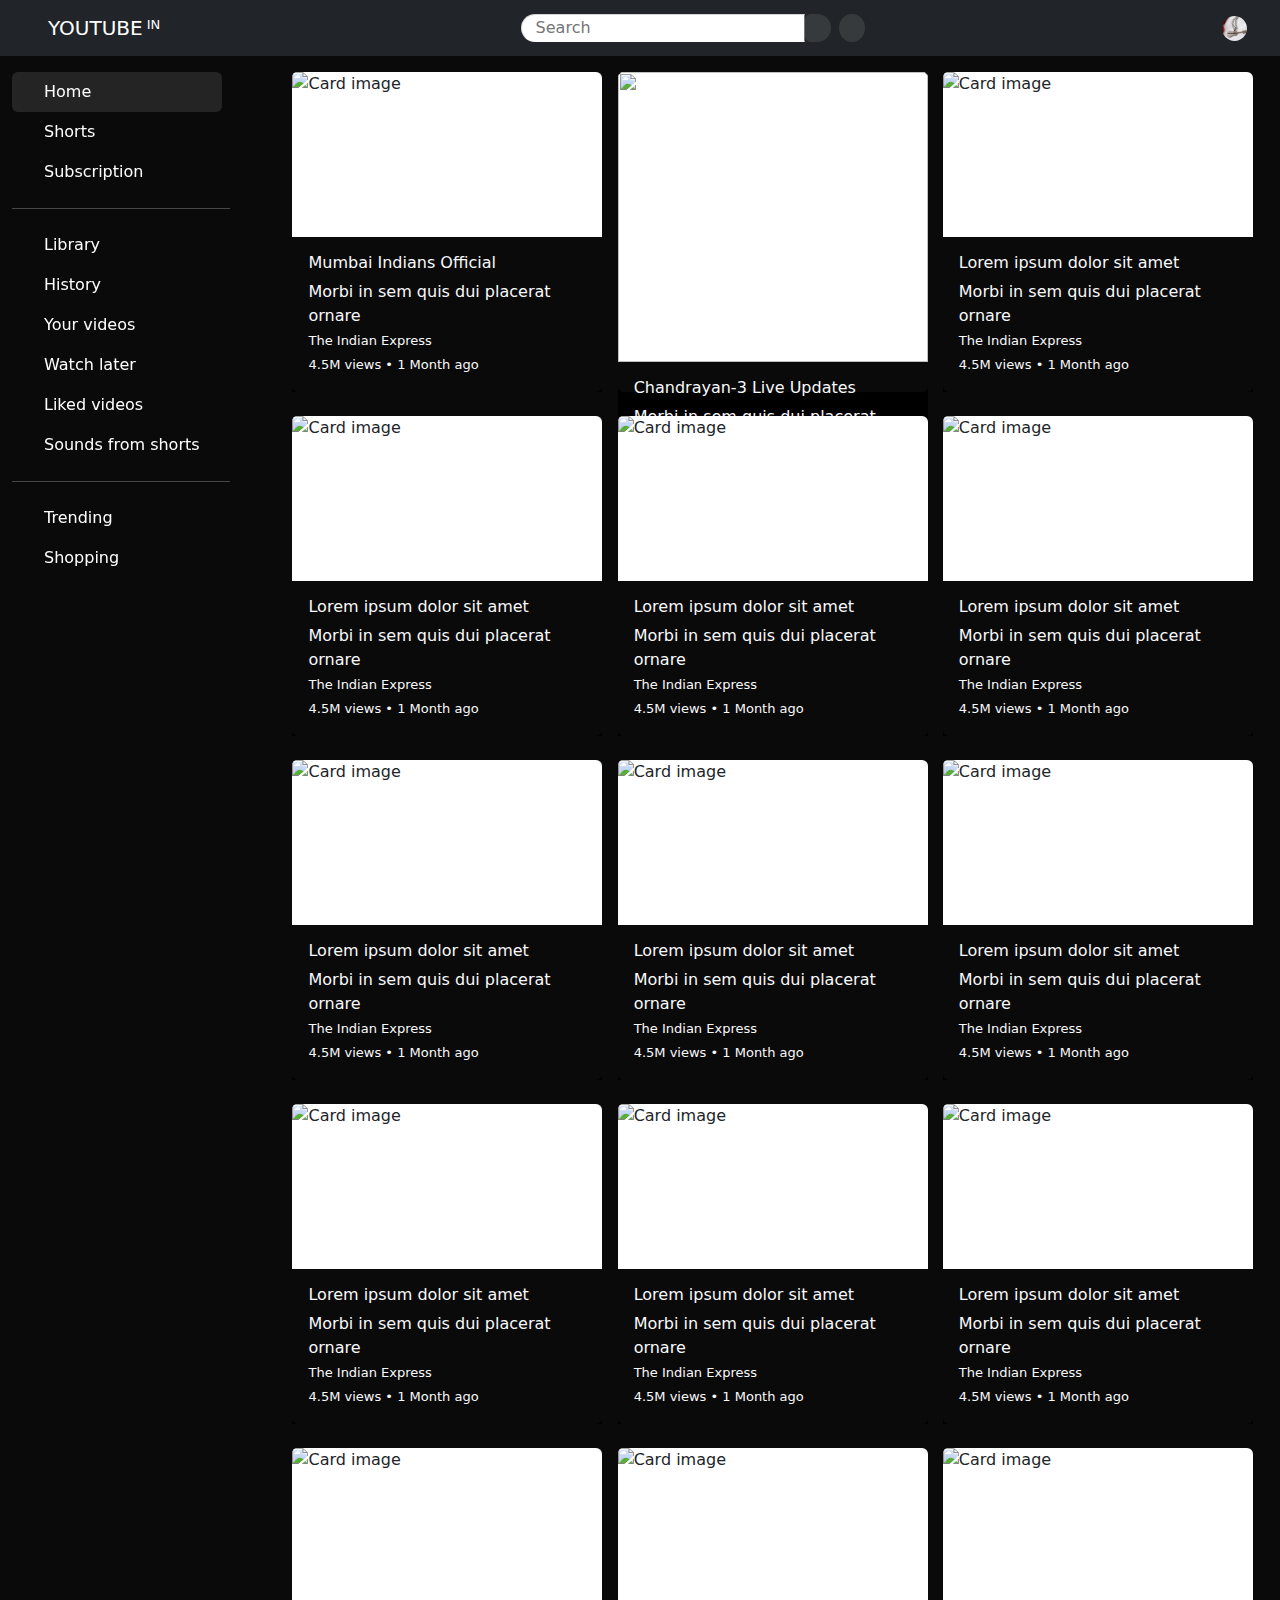
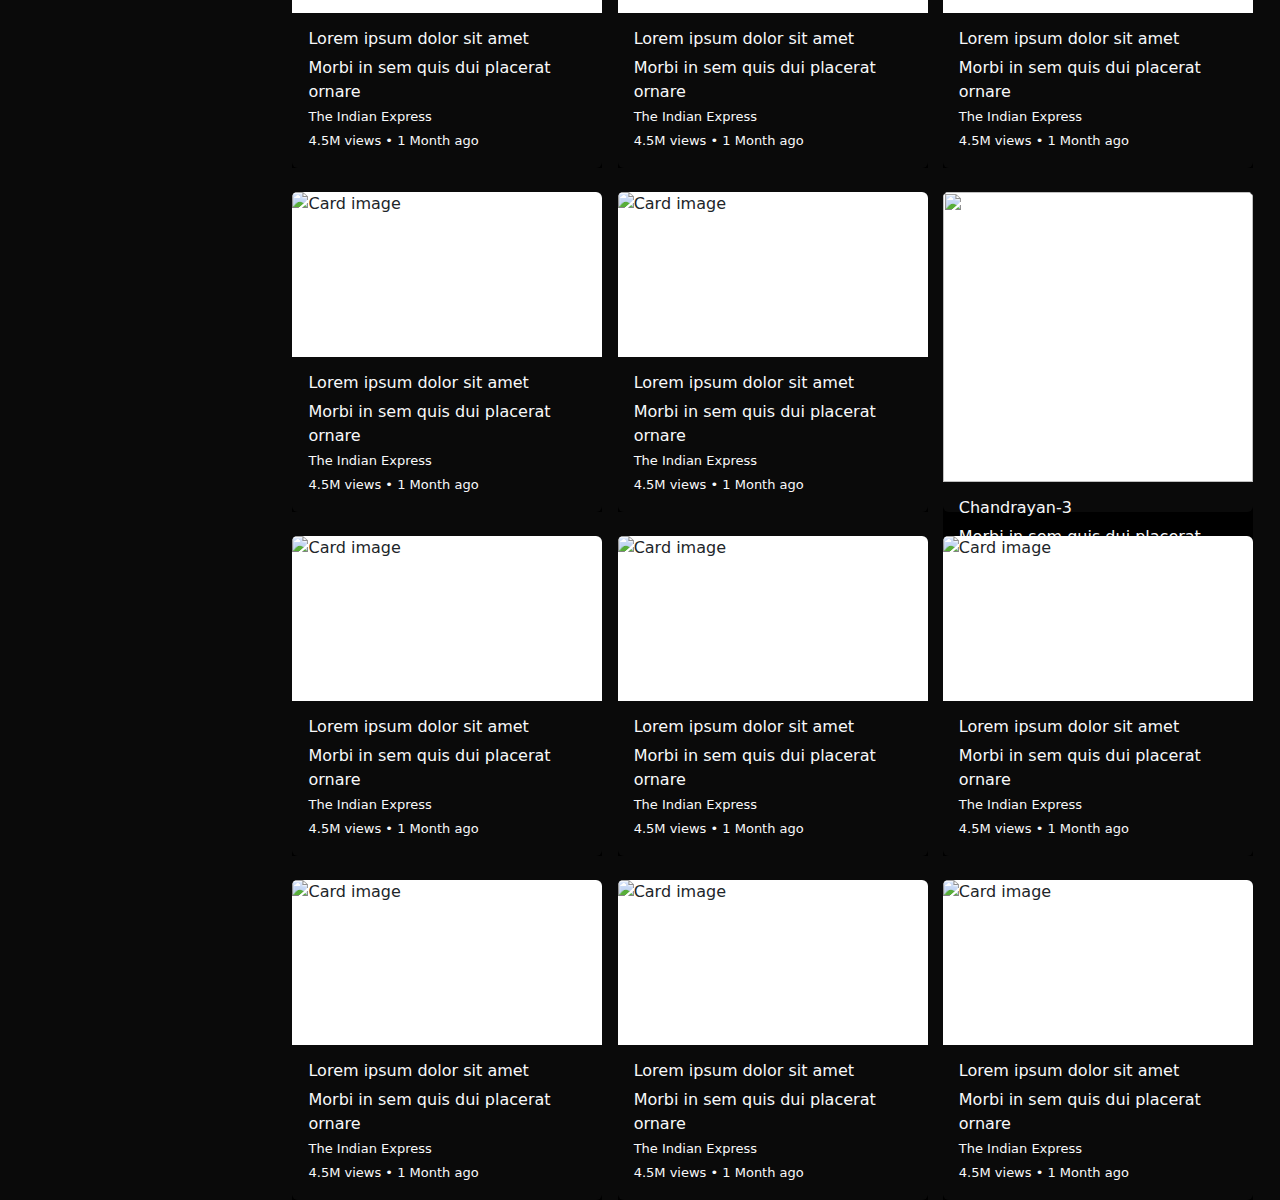
==== index.html @ ac45d62b "Add files via upload" ====
<!DOCTYPE html>
<html>
    <head>
        <title></title>
        <meta name="author" content="Laxmana Rao">
        <meta name="description" content="">
        <meta name="keywords" content="">
        <meta name="viewport" width="intial-scale-1,width=device-width">
        <meta http-equiv="refresh" content="">

        <!----------------------------- FAVICON --------------------------------->
        <link rel="icon" href=".\logo.png"  type="image/x-icon">        

        <!-------------------------External CSS ---------------------------------->
        <link rel="stylesheet" href=".\youtube_css.css" type="text/css">

        <!------------------------------- JQUERY-JS-CDN -------------------------->
        <script src="https://ajax.googleapis.com/ajax/libs/jquery/3.6.0/jquery.min.js"></script>

        <!----------------------------- Fontawesome-JS-CDN -------------------------->
        <script src="https://kit.fontawesome.com/832f4883ab.js" crossorigin="anonymous"></script>

        <!----------------------------- Typed-JS-CDN ----------------------------->
        <script src="https://cdnjs.cloudflare.com/ajax/libs/typed.js/2.0.11/typed.min.js"></script>

        <!---------------------------- Scroll Reveal-JS-CDN ------------------------->
        <script src="https://unpkg.com/scrollreveal"></script>

        <!--------------------------- BOOTSTRAP-Css-CDN --------------------------->
        <link href="https://cdn.jsdelivr.net/npm/bootstrap@5.1.3/dist/css/bootstrap.min.css" rel="stylesheet">

        <!-- --------------------- BOOTSTRAP-JavaScript-CDN ---------------------------->
        <script src="https://cdn.jsdelivr.net/npm/bootstrap@5.1.3/dist/js/bootstrap.bundle.min.js"></script>

        <!------------------------ BOOTSTRAP-JQuery-CDN -------------------------->
        <script src="https://code.jquery.com/jquery-3.4.1.slim.min.js" integrity="sha384-J6qa4849blE2+poT4WnyKhv5vZF5SrPo0iEjwBvKU7imGFAV0wwj1yYfoRSJoZ+n" crossorigin="anonymous"></script>

    </head>
<body>

    <!---------- Header Section-------------->
    <!---------- Header Section-------------->
    <nav class="navbar navbar-expand-md navbar-light bg-dark fixed-top">
        <div class="container-fluid d-flex justify-content-between ">
            <div class="navbar-brand">
                <a href="#" class="text-white h5 mx-3" id="threebars" title="Menu"><i class="fa-solid fa-bars"></i></a>
                <a href="#" class="text-white text-decoration-none h5" title="Youtube logo"><i class="fa-brands fa-youtube text-danger pe-1"></i>YOUTUBE<sup class="h6 ps-1" style="font-size:small;font-weight: 400;">IN</sup></a>
            </div>
            <div class="ms-auto">
                <form class="d-flex">
                    <input type="search" class="col-12 searchinp" id="searchinp" title="Enter text" name="searchinp" placeholder="Search">
                    <a href="#" class="btn searchicon" id="searchsubmit" title="Search"><i class="fa-solid fa-magnifying-glass text-light"></i></a>
                    <button class="btn rounded-circle ms-2" title="Search with your voice" data-bs-toggle="modal" data-bs-target="#assistantmodal" id="assistant"><i class="fa-solid fa-microphone text-light"></i></button>
                </form>
            </div>
            <div class="ms-auto" id="loginprofile">
                <div class="d-flex me-2">
                    <a href="#" class="btn rounded-circle videocall" title="Create"><i class="fa-solid fa-video text-light"></i></a>
                    <a href="#" class="btn rounded-circle notify" title="Notificaions"><i class="fa-regular fa-bell text-light"></i></a>
                    <div class="dropstart">
                        <a href="#" class="btn dropdown-toggle" data-bs-toggle="dropdown" title="Profile"><img src=".\user_profile.jpg" alt="user profile" style="height: 25px;width: 25px;" class="rounded-circle"></a>
                      <ul class="dropdown-menu rounded rounded-5 px-3 bg-dark">
                        <li><a class="text-white" href="#">
                            <div class="d-flex align-items-center">
                                <div class="" title="Profile">
                                    <img src=".\user_profile.jpg" alt="user profile" style="height: 25px;width: 25px;" class="rounded-circle">
                                </div>
                                <div class="ms-3">
                                    <h6>Laxmana Rao Arasavilli</h6>
                                    <h6>@laxmanarao_lendi408</h6>
                                    <a href="#" class=""><h6>Manage your Google Account</h6></a>
                                </div>
                            </div>
                        </a></li>
                        <li><a class="dropdown-item text-white" href="#"><i class="me-3 fa-solid fa-user"></i>Your channel</a></li>
                        <li><a class="dropdown-item text-white" href="#"><i class="me-3 fa-brands fa-youtube"></i>Youtube studio</a></li>
                        <li><a class="dropdown-item text-white" href="#"><i class="me-3 fa-solid fa-repeat"></i>Switch account</a></li>
                        <li><a class="dropdown-item text-white" href="#"><i class="me-3 fa-solid fa-arrow-right-from-bracket"></i>Sign out</a></li>
                        <hr class="dropdown-divider text-white">
                        <li><a class="dropdown-item text-white" href="#"><i class="me-3 fa-solid fa-sack-dollar"></i>Purchases and memberships</a></li>
                        <li><a class="dropdown-item text-white" href="#"><i class="me-3 fa-solid fa-database"></i>Your data in youtube</a></li>
                        <hr class="dropdown-divider text-white">
                        <li><a class="dropdown-item text-white" href="#"><i class="me-3 fa-solid fa-moon"></i>Appearance: Device theme</a></li>
                        <li><a class="dropdown-item text-white" href="#"><i class="me-3 fa-solid fa-language"></i>Language: English</a></li>
                        <li><a class="dropdown-item text-white" href="#"><i class="me-3 fa-solid fa-shield-halved"></i>Restricted Mode:Off</a></li>
                        <li><a class="dropdown-item text-white" href="#"><i class="me-3 fa-solid fa-globe"></i>Loaction: India</a></li>
                        <li><a class="dropdown-item text-white" href="#"><i class="me-3 fa-regular fa-keyboard"></i>Keyboard shortcuts</a></li>
                        <hr class="dropdown-divider text-white">
                        <li><a class="dropdown-item text-white" href="#"><i class="me-3 fa-solid fa-gear"></i>Settings</a></li>
                        <hr class="dropdown-divider text-white">
                        <li><a class="dropdown-item text-white" href="#"><i class="me-3 fa-solid fa-question"></i>Help</a></li>
                        <li><a class="dropdown-item text-white" href="#"><i class="me-3 fa-solid fa-comment-dots"></i>Send feedback</a></li>
                      </ul>
                    </div>

                </div>
            </div>
        </div>
    </nav>
    <!-- Modal for search with your voice -->
    <div class="modal fade" id="assistantmodal">
        <div class="modal-dialog  modal-dialog-scrollable">
            <div class="modal-content bg-dark">
                <div class="modal-header">
                    <button type="button" class="bg-light btn-close" data-bs-dismiss="modal" aria-label="Close"></button>
                </div>
                <div class="modal-body text-light my-4">
                    <h4 class="pb-2">Search with your voice</h4>
                    To search by voice, go to your browser settings and allow access to microphone<br>
                </div>
                <div class="d-flex justify-content-center my-4">
                    <button class="btn bg-info rounded-circle"><i class="fa-solid fa-microphone text-light"></i></button>
                </div>
                <div class="modal-footer">
                    <button type="button" class="btn btn-secondary" data-bs-dismiss="modal">Close</button>
                </div>
            </div>
        </div>
    </div>
    <!----------End Header Section-------------->
    <!----------End Header Section-------------->

    <section class="">
        <div class="mt-5 container-fluid d-flex">

            <!-------------- Vertical navigation bar-------------->
            <!-------------- Vertical navigation bar-------------->
            <div class="navincrease" id="parentsidenav">
                <div class="navincrease flex-column mt-3" id="side-navbar">
                    <ul class="nav d-flex flex-column" id="nav-items">
                        <li class="nav-item me-2 mt-2" style="background-color: rgba(141, 135, 135, 0.217);border-radius: 6px;" title="Home"><a href="#" class="nav-link text-white" id="nav"><i class="me-3 fa-solid fa-house"></i><span>Home</span></a></li>
                        <li class="nav-item me-2" title="Shorts"><a href="#" class="nav-link text-white"><i class="me-3 fa-solid fa-film"></i><span>Shorts</span></a></li>
                        <li class="nav-item me-2" title="Subscription"><a href="#" class="nav-link text-white"><i class="me-3 fa-solid fa-photo-film"></i><span>Subscription</span></a></li>
                        <hr class="text-white">
                        <li class="nav-item me-2" title="Library"><a href="#" class="nav-link text-white"><i class="me-3 fa-solid fa-book"></i><span>Library</span></a></li>
                        <li class="nav-item me-2" title="History"><a href="#" class="nav-link text-white"><i class="me-3 fa-solid fa-clock-rotate-left"></i><span>History</span></a></li>
                        <li class="nav-item me-2" title="Your videos"><a href="#" class="nav-link text-white"><i class="me-3 fa-brands fa-square-youtube"></i><span>Your videos</span></a></li>
                        <li class="nav-item me-2" title="Watch later"><a href="#" class="nav-link text-white"><i class="me-3 fa-regular fa-clock"></i><span>Watch later</span></a></li>
                        <li class="nav-item me-2" title="Liked videos"><a href="#" class="nav-link text-white"><i class="me-3 fa-regular fa-thumbs-up"></i><span>Liked videos</span></a></li>
                        <li class="nav-item me-2" title="Sounds from shorts"><a href="#" class="nav-link text-white"><i class="me-3 fa-solid fa-list-check"></i><span>Sounds from shorts</span></a></li>
                        <hr class="text-white">
                        <li class="nav-item me-2" title="Trending"><a href="#" class="nav-link text-white"><i class="me-3 fa-solid fa-fire"></i><span>Trending</span></a></li>
                        <li class="nav-item me-2" title="Shopping"><a href="#" class="nav-link text-white"><i class="me-3 fa-solid fa-bag-shopping"></i><span>Shopping</span></a></li>
                        <li class="nav-item me-2" title="Music"><a href="#" class="nav-link text-white"><i class="me-3 fa-solid fa-music"></i><span>Music</span></a></li>
                        <li class="nav-item me-2" title="Movies"><a href="#" class="nav-link text-white"><i class="me-3 fa-solid fa-clapperboard"></i><span>Movies</span></a></li>
                        <li class="nav-item me-2" title="Live"><a href="#" class="nav-link text-white"><i class="me-3 fa-solid fa-location-dot"></i><span>Live</span></a></li>
                        <li class="nav-item me-2" title="Gaming"><a href="#" class="nav-link text-white"><i class="me-3 fa-solid fa-gamepad"></i><span>Gaming</span></a></li>
                        <li class="nav-item me-2" title="News"><a href="#" class="nav-link text-white"><i class="me-3 fa-regular fa-newspaper"></i><span>News</span></a></li>
                        <li class="nav-item me-2" title="Sports"><a href="#" class="nav-link text-white"><i class="me-3 fa-solid fa-trophy"></i><span>Sports</span></a></li>
                        <li class="nav-item me-2" title="Learning"><a href="#" class="nav-link text-white"><i class="me-3 fa-regular fa-lightbulb"></i><span>Learning</span></a></li>
                        <li class="nav-item me-2" title="Fashion and Beauty"><a href="#" class="nav-link text-white"><i class="me-3 fa-solid fa-flask"></i><span>Fashion & Beauty</span></a></li>
                        <hr class="text-white">
                        <li class="nav-item me-2" title="Youtube premium"><a href="#" class="nav-link text-white"><i class="me-3 fa-brands fa-youtube text-danger"></i><span>Youtube premium</span></a></li>
                        <li class="nav-item me-2" title="Youtube studio"><a href="#" class="nav-link text-white"><i class="me-3 fa-solid fa-music text-danger"></i><span>Youtube studio</span></a></li>
                        <li class="nav-item me-2" title="Youtube Music"><a href="#" class="nav-link text-white"><i class="me-3 fa-regular fa-circle-play text-danger"></i><span>Youtube Music</span></a></li>
                        <li class="nav-item me-2" title="Youtube Kids"><a href="#" class="nav-link text-white"><i class="me-3 fa-brands fa-square-youtube text-danger"></i><span>Youtube Kids</span></a></li>
                        <hr class="text-white">
                        <li class="nav-item me-2" title="Settings"><a href="#" class="nav-link text-white"><i class="me-3 fa-solid fa-gear"></i><span>Settings</span></a></li>
                        <li class="nav-item me-2" title="Report History"><a href="#" class="nav-link text-white"><i class="me-3 fa-regular fa-flag"></i><span>Report history</span></a></li>
                        <li class="nav-item me-2" title="Help"><a href="#" class="nav-link text-white"><i class="me-3 fa-solid fa-question"></i><span>Help</span></a></li>
                        <li class="nav-item me-2" title="Send feedback"><a href="#" class="nav-link text-white"><i class="me-3 fa-solid fa-comment-dots"></i><span>send feedback</span></a></li>
                        
                    </ul>
                    <ul class="nav d-flex flex-column" id="hided-nav-items" style="display: none;">
                        <li class="nav-item me-2 mt-2" style="background-color: rgba(141, 135, 135, 0.217);border-radius: 6px;" title="Home"><a href="#" class="nav-link text-white" id="nav"><i class="me-3 fa-solid fa-house"></i><span>Home</span></a></li>
                        <li class="nav-item me-2" title="Shorts"><a href="#" class="nav-link text-white"><i class="me-3 fa-solid fa-film"></i><span>Shorts</span></a></li>
                        <li class="nav-item me-2" title="Subscription"><a href="#" class="nav-link text-white"><i class="me-3 fa-solid fa-photo-film"></i><span>Subscription</span></a></li>
                        <li class="nav-item me-2" title="Library"><a href="#" class="nav-link text-white"><i class="me-3 fa-solid fa-book"></i><span>Library</span></a></li>
                    </ul>
                </div>
            </div>
            <!------------ OFFCANVAS SIDE NAVBAR ---------->
            <!------------ OFFCANVAS SIDE NAVBAR ---------->
            <div class="offcanvas offcanvas-start bg-dark w-50" data-bs-scroll="true" id="Id1">
                <div class="offcanvas-header d-flex">
                    <a href="#" class="text-white me-3 h5" data-bs-dismiss="offcanvas" id="offthreebars"><i class="fa-solid fa-bars"></i></a>
                    <a href="#" class="text-white text-decoration-none me-auto h5"><i class="fa-brands fa-youtube text-danger pe-1"></i>YOUTUBE<sup class="h6 ps-1" style="font-size:small;font-weight: 400;">IN</sup></a>
                </div>
                <div class="offcanvas-body">
                    <div class="offnavincrease" id="offparentsidenav">
                        <div class="offnavincrease flex-column" id="offside-navbar">
                            <ul class="nav d-flex flex-column" id="offnav-items">
                                <li class="nav-item me-2 mt-2" style="background-color: rgba(141, 135, 135, 0.217);border-radius: 6px;" title="Home"><a href="#" class="nav-link text-white" id="nav"><i class="me-3 fa-solid fa-house"></i><span>Home</span></a></li>
                                <li class="nav-item me-2" title="Shorts"><a href="#" class="nav-link text-white"><i class="me-3 fa-solid fa-film"></i><span>Shorts</span></a></li>
                                <li class="nav-item me-2" title="Subscription"><a href="#" class="nav-link text-white"><i class="me-3 fa-solid fa-photo-film"></i><span>Subscription</span></a></li>
                                <hr class="text-white">
                                <li class="nav-item me-2" title="Library"><a href="#" class="nav-link text-white"><i class="me-3 fa-solid fa-book"></i><span>Library</span></a></li>
                                <li class="nav-item me-2" title="History"><a href="#" class="nav-link text-white"><i class="me-3 fa-solid fa-clock-rotate-left"></i><span>History</span></a></li>
                                <li class="nav-item me-2" title="Your videos"><a href="#" class="nav-link text-white"><i class="me-3 fa-brands fa-square-youtube"></i><span>Your videos</span></a></li>
                                <li class="nav-item me-2" title="Watch later"><a href="#" class="nav-link text-white"><i class="me-3 fa-regular fa-clock"></i><span>Watch later</span></a></li>
                                <li class="nav-item me-2" title="Liked videos"><a href="#" class="nav-link text-white"><i class="me-3 fa-regular fa-thumbs-up"></i><span>Liked videos</span></a></li>
                                <li class="nav-item me-2" title="Sounds from shorts"><a href="#" class="nav-link text-white"><i class="me-3 fa-solid fa-list-check"></i><span>Sounds from shorts</span></a></li>
                                <hr class="text-white">
                                <li class="nav-item me-2" title="Trending"><a href="#" class="nav-link text-white"><i class="me-3 fa-solid fa-fire"></i><span>Trending</span></a></li>
                                <li class="nav-item me-2" title="Shopping"><a href="#" class="nav-link text-white"><i class="me-3 fa-solid fa-bag-shopping"></i><span>Shopping</span></a></li>
                                <li class="nav-item me-2" title="Music"><a href="#" class="nav-link text-white"><i class="me-3 fa-solid fa-music"></i><span>Music</span></a></li>
                                <li class="nav-item me-2" title="Movies"><a href="#" class="nav-link text-white"><i class="me-3 fa-solid fa-clapperboard"></i><span>Movies</span></a></li>
                                <li class="nav-item me-2" title="Live"><a href="#" class="nav-link text-white"><i class="me-3 fa-solid fa-location-dot"></i><span>Live</span></a></li>
                                <li class="nav-item me-2" title="Gaming"><a href="#" class="nav-link text-white"><i class="me-3 fa-solid fa-gamepad"></i><span>Gaming</span></a></li>
                                <li class="nav-item me-2" title="News"><a href="#" class="nav-link text-white"><i class="me-3 fa-regular fa-newspaper"></i><span>News</span></a></li>
                                <li class="nav-item me-2" title="Sports"><a href="#" class="nav-link text-white"><i class="me-3 fa-solid fa-trophy"></i><span>Sports</span></a></li>
                                <li class="nav-item me-2" title="Learning"><a href="#" class="nav-link text-white"><i class="me-3 fa-regular fa-lightbulb"></i><span>Learning</span></a></li>
                                <li class="nav-item me-2" title="Fashion and Beauty"><a href="#" class="nav-link text-white"><i class="me-3 fa-solid fa-flask"></i><span>Fashion & Beauty</span></a></li>
                                <hr class="text-white">
                                <li class="nav-item me-2" title="Youtube premium"><a href="#" class="nav-link text-white"><i class="me-3 fa-brands fa-youtube text-danger"></i><span>Youtube premium</span></a></li>
                                <li class="nav-item me-2" title="Youtube studio"><a href="#" class="nav-link text-white"><i class="me-3 fa-solid fa-music text-danger"></i><span>Youtube studio</span></a></li>
                                <li class="nav-item me-2" title="Youtube Music"><a href="#" class="nav-link text-white"><i class="me-3 fa-regular fa-circle-play text-danger"></i><span>Youtube Music</span></a></li>
                                <li class="nav-item me-2" title="Youtube Kids"><a href="#" class="nav-link text-white"><i class="me-3 fa-brands fa-square-youtube text-danger"></i><span>Youtube Kids</span></a></li>
                                <hr class="text-white">
                                <li class="nav-item me-2" title="Settings"><a href="#" class="nav-link text-white"><i class="me-3 fa-solid fa-gear"></i><span>Settings</span></a></li>
                                <li class="nav-item me-2" title="Report History"><a href="#" class="nav-link text-white"><i class="me-3 fa-regular fa-flag"></i><span>Report history</span></a></li>
                                <li class="nav-item me-2" title="Help"><a href="#" class="nav-link text-white"><i class="me-3 fa-solid fa-question"></i><span>Help</span></a></li>
                                <li class="nav-item me-2" title="Send feedback"><a href="#" class="nav-link text-white"><i class="me-3 fa-solid fa-comment-dots"></i><span>send feedback</span></a></li>
                            </ul>
                        </div>
                    </div>
                </div>
            </div>
            <!--------------End Vertical navigation bar-------------->
            <!--------------End Vertical navigation bar-------------->
            
            <div class="cardsdecrease ms-5" id="videos">
                
                <!--<div class="mt-4 d-flex flex-row flex-nowrap ms-5">
                    <ul class="list-group list-group-horizontal">
                        <li><a class="list-group-item" href="">All</a></li>
                        <li><a class="list-group-item" href="">Music</a></li>
                        <li><a class="list-group-item" href="">Live</a></li>
                        <li><a class="list-group-item" href="">JavaScript</a></li>
                        <li><a class="list-group-item" href="">Bootstrap5</a></li>
                        <li><a class="list-group-item" href="">Jquery</a></li>
                        <li><a class="list-group-item" href="">CSS</a></li>
                        <li><a class="list-group-item" href="">HTML 5</a></li>
                        <li><a class="list-group-item" href="">Node JS</a></li>
                        <li><a class="list-group-item" href="">React JS</a></li>
                    </ul>
                </div>-->
                

                <div class="d-flex flex-row flex-wrap justify-content-evenly ms-3">
                    <div class="card" style="width:250px">
                        <img class="card-img-top" onclick="location.href='.\\video.html'" src="https://encrypted-tbn0.gstatic.com/images?q=tbn:ANd9GcTbRPMHPV7eTCdSWrKFWVbEmsaG34xZ_ixqvg&usqp=CAU" alt="Card image">
                        <div class="card-body">
                            <div class="d-flex justify-content-between">
                                <h6 class="card-title text-light">Mumbai Indians Official</h6>
                                <div class="dropup">
                                    <button class="btn" id="dropdownMenu" data-bs-toggle="dropdown"><i class="text-light fa-solid fa-ellipsis-vertical"></i></button>
                                    <ul class="dropdown-menu bg-dark rounded rounded-5 bg-dark">
                                        <li><a class="dropdown-item text-light text-light" href="#"><i class="me-3 fa-solid fa-cart-plus"></i>Add to queue</a></li>
                                        <li><a class="dropdown-item text-light text-light" href="#"><i class="me-3 fa-regular fa-clock"></i>Save to watch later</a></li>
                                        <li><a class="dropdown-item text-light text-light" href="#"><i class="me-3 fa-regular fa-square-plus"></i>Save to playlist</a></li>
                                        <li><a class="dropdown-item text-light text-light" href="#"><i class="me-3 fa-solid fa-file-arrow-down"></i> Download</a></li>
                                        <li><a class="dropdown-item text-light text-light" href="#"><i class="me-3 fa-regular fa-share-from-square"></i>Share</a></li>
                                        <hr class="dropdown-divider text-light"></hr>
                                        <li><a class="dropdown-item text-light text-light" href="#"><i class="me-3 fa-regular fa-circle-xmark"></i>Not interested</a></li>
                                        <li><a class="dropdown-item text-light text-light" href="#"><i class="me-3 fa-regular fa-square-minus"></i>Don't recommend channel</a></li>
                                        <li><a class="dropdown-item text-light text-light" href="#"><i class="me-3 fa-regular fa-flag"></i>Report</a></li>
                                    </ul>
                                </div>
                            </div>
                            <p class="card-text" onclick="location.href='.\\video.html'">Morbi in sem quis dui placerat ornare<br><span class="">The Indian Express <br>4.5M views &#8226; 1 Month ago</span></p>
                        </div>
                    </div>
                    <div class="card" style="width: 250px;">
                        <img onclick="location.href='.\\Isro-video.html'" src="https://encrypted-tbn0.gstatic.com/images?q=tbn:ANd9GcS1wvO_wO0vxvmlejoKTJ0nTxSyGLclkPOSFQ&usqp=CAU" class="card-img-top" alt="">
                        <div class="card-body">
                            <div class="d-flex justify-content-between">
                                <h6 class="card-title text-light">Chandrayan-3 Live Updates</h6>
                                <div class="dropdown">
                                    <button class="btn" id="dropdownMenu" data-bs-toggle="dropdown"><i class="text-light fa-solid fa-ellipsis-vertical"></i></button>
                                    <ul class="dropdown-menu bg-dark rounded rounded-5 bg-dark">
                                        <li><a class="dropdown-item text-light text-light" href="#"><i class="me-3 fa-solid fa-cart-plus"></i>Add to queue</a></li>
                                        <li><a class="dropdown-item text-light text-light" href="#"><i class="me-3 fa-regular fa-clock"></i>Save to watch later</a></li>
                                        <li><a class="dropdown-item text-light text-light" href="#"><i class="me-3 fa-regular fa-square-plus"></i>Save to playlist</a></li>
                                        <li><a class="dropdown-item text-light text-light" href="#"><i class="me-3 fa-solid fa-file-arrow-down"></i> Download</a></li>
                                        <li><a class="dropdown-item text-light text-light" href="#"><i class="me-3 fa-regular fa-share-from-square"></i>Share</a></li>
                                        <hr class="dropdown-divider text-light"></hr>
                                        <li><a class="dropdown-item text-light text-light" href="#"><i class="me-3 fa-regular fa-circle-xmark"></i>Not interested</a></li>
                                        <li><a class="dropdown-item text-light text-light" href="#"><i class="me-3 fa-regular fa-square-minus"></i>Don't recommend channel</a></li>
                                        <li><a class="dropdown-item text-light text-light" href="#"><i class="me-3 fa-regular fa-flag"></i>Report</a></li>
                                    </ul>
                                </div>
                            </div>
                            <p class="card-text" onclick="location.href='.\\Isro-video.html'">Morbi in sem quis dui placerat ornare<br><span class="">Isro Official<br>4.5M views &#8226; 1 Month</span></p>             
                        </div>
                    </div>
                    <div class="card" style="width:250px">
                        <img class="card-img-top" src="https://d1csarkz8obe9u.cloudfront.net/posterpreviews/photography-youtube-channel-cover-design-temp-template-2914ad98592c3727c664d38e4a96be18_screen.jpg?ts=1592649472" alt="Card image">
                        <div class="card-body">
                            <div class="d-flex justify-content-between">
                                <h6 class="card-title text-light">Lorem ipsum dolor sit amet</h6>
                                <div class="dropdown">
                                    <button class="btn" id="dropdownMenu" data-bs-toggle="dropdown"><i class="text-light fa-solid fa-ellipsis-vertical"></i></button>
                                    <ul class="dropdown-menu bg-dark rounded rounded-5 bg-dark">
                                        <li><a class="dropdown-item text-light text-light" href="#"><i class="me-3 fa-solid fa-cart-plus"></i>Add to queue</a></li>
                                        <li><a class="dropdown-item text-light text-light" href="#"><i class="me-3 fa-regular fa-clock"></i>Save to watch later</a></li>
                                        <li><a class="dropdown-item text-light text-light" href="#"><i class="me-3 fa-regular fa-square-plus"></i>Save to playlist</a></li>
                                        <li><a class="dropdown-item text-light text-light" href="#"><i class="me-3 fa-solid fa-file-arrow-down"></i> Download</a></li>
                                        <li><a class="dropdown-item text-light text-light" href="#"><i class="me-3 fa-regular fa-share-from-square"></i>Share</a></li>
                                        <hr class="dropdown-divider text-light"></hr>
                                        <li><a class="dropdown-item text-light text-light" href="#"><i class="me-3 fa-regular fa-circle-xmark"></i>Not interested</a></li>
                                        <li><a class="dropdown-item text-light text-light" href="#"><i class="me-3 fa-regular fa-square-minus"></i>Don't recommend channel</a></li>
                                        <li><a class="dropdown-item text-light text-light" href="#"><i class="me-3 fa-regular fa-flag"></i>Report</a></li>
                                    </ul>
                                </div>
                            </div>
                            <p class="card-text">Morbi in sem quis dui placerat ornare<br><span class="">The Indian Express <br>4.5M views &#8226; 1 Month ago</span></p>
                        </div>
                    </div>
                    <div class="card" style="width:250px">
                        <img class="card-img-top" src="https://i.ytimg.com/vi/BWUIhEGpf44/hqdefault.jpg?sqp=-oaymwEjCNACELwBSFryq4qpAxUIARUAAAAAGAElAADIQj0AgKJDeAE=&rs=AOn4CLDhLmPNhL8acM1Pn7W6b3l7DJq2Hg" alt="Card image">
                        <div class="card-body">
                            <div class="d-flex justify-content-between">
                                <h6 class="card-title text-light">Lorem ipsum dolor sit amet</h6>
                                <div class="dropup">
                                    <button class="btn" id="dropdownMenu" data-bs-toggle="dropdown"><i class="text-light fa-solid fa-ellipsis-vertical"></i></button>
                                    <ul class="dropdown-menu bg-dark rounded rounded-5 bg-dark">
                                        <li><a class="dropdown-item text-light text-light" href="#"><i class="me-3 fa-solid fa-cart-plus"></i>Add to queue</a></li>
                                        <li><a class="dropdown-item text-light text-light" href="#"><i class="me-3 fa-regular fa-clock"></i>Save to watch later</a></li>
                                        <li><a class="dropdown-item text-light text-light" href="#"><i class="me-3 fa-regular fa-square-plus"></i>Save to playlist</a></li>
                                        <li><a class="dropdown-item text-light text-light" href="#"><i class="me-3 fa-solid fa-file-arrow-down"></i> Download</a></li>
                                        <li><a class="dropdown-item text-light text-light" href="#"><i class="me-3 fa-regular fa-share-from-square"></i>Share</a></li>
                                        <hr class="dropdown-divider text-light"></hr>
                                        <li><a class="dropdown-item text-light text-light" href="#"><i class="me-3 fa-regular fa-circle-xmark"></i>Not interested</a></li>
                                        <li><a class="dropdown-item text-light text-light" href="#"><i class="me-3 fa-regular fa-square-minus"></i>Don't recommend channel</a></li>
                                        <li><a class="dropdown-item text-light text-light" href="#"><i class="me-3 fa-regular fa-flag"></i>Report</a></li>
                                    </ul>
                                </div>
                            </div>
                            <p class="card-text">Morbi in sem quis dui placerat ornare<br><span class="">The Indian Express <br>4.5M views &#8226; 1 Month ago</span></p>
                        </div>
                    </div>
                    <div class="card" style="width:250px">
                        <img class="card-img-top" src="https://encrypted-tbn0.gstatic.com/images?q=tbn:ANd9GcTbRPMHPV7eTCdSWrKFWVbEmsaG34xZ_ixqvg&usqp=CAU" alt="Card image">
                        <div class="card-body">
                            <div class="d-flex justify-content-between">
                                <h6 class="card-title text-light">Lorem ipsum dolor sit amet</h6>
                                <div class="dropup">
                                    <button class="btn" id="dropdownMenu" data-bs-toggle="dropdown"><i class="text-light fa-solid fa-ellipsis-vertical"></i></button>
                                    <ul class="dropdown-menu bg-dark rounded rounded-5 bg-dark">
                                        <li><a class="dropdown-item text-light text-light" href="#"><i class="me-3 fa-solid fa-cart-plus"></i>Add to queue</a></li>
                                        <li><a class="dropdown-item text-light text-light" href="#"><i class="me-3 fa-regular fa-clock"></i>Save to watch later</a></li>
                                        <li><a class="dropdown-item text-light text-light" href="#"><i class="me-3 fa-regular fa-square-plus"></i>Save to playlist</a></li>
                                        <li><a class="dropdown-item text-light text-light" href="#"><i class="me-3 fa-solid fa-file-arrow-down"></i> Download</a></li>
                                        <li><a class="dropdown-item text-light text-light" href="#"><i class="me-3 fa-regular fa-share-from-square"></i>Share</a></li>
                                        <hr class="dropdown-divider text-light"></hr>
                                        <li><a class="dropdown-item text-light text-light" href="#"><i class="me-3 fa-regular fa-circle-xmark"></i>Not interested</a></li>
                                        <li><a class="dropdown-item text-light text-light" href="#"><i class="me-3 fa-regular fa-square-minus"></i>Don't recommend channel</a></li>
                                        <li><a class="dropdown-item text-light text-light" href="#"><i class="me-3 fa-regular fa-flag"></i>Report</a></li>
                                    </ul>
                                </div>
                            </div>
                            <p class="card-text">Morbi in sem quis dui placerat ornare<br><span class="">The Indian Express <br>4.5M views &#8226; 1 Month ago</span></p>
                        </div>
                    </div>
                    <div class="card" style="width:250px">
                        <img class="card-img-top" src="https://encrypted-tbn0.gstatic.com/images?q=tbn:ANd9GcQRRg8wkMi_jgAv2Z7AtLmM3e-nCCCNJltvKA&usqp=CAU" alt="Card image">
                        <div class="card-body">
                            <div class="d-flex justify-content-between">
                                <h6 class="card-title text-light">Lorem ipsum dolor sit amet</h6>
                                <div class="dropup">
                                    <button class="btn" id="dropdownMenu" data-bs-toggle="dropdown"><i class="text-light fa-solid fa-ellipsis-vertical"></i></button>
                                    <ul class="dropdown-menu bg-dark rounded rounded-5 bg-dark">
                                        <li><a class="dropdown-item text-light text-light" href="#"><i class="me-3 fa-solid fa-cart-plus"></i>Add to queue</a></li>
                                        <li><a class="dropdown-item text-light text-light" href="#"><i class="me-3 fa-regular fa-clock"></i>Save to watch later</a></li>
                                        <li><a class="dropdown-item text-light text-light" href="#"><i class="me-3 fa-regular fa-square-plus"></i>Save to playlist</a></li>
                                        <li><a class="dropdown-item text-light text-light" href="#"><i class="me-3 fa-solid fa-file-arrow-down"></i> Download</a></li>
                                        <li><a class="dropdown-item text-light text-light" href="#"><i class="me-3 fa-regular fa-share-from-square"></i>Share</a></li>
                                        <hr class="dropdown-divider text-light"></hr>
                                        <li><a class="dropdown-item text-light text-light" href="#"><i class="me-3 fa-regular fa-circle-xmark"></i>Not interested</a></li>
                                        <li><a class="dropdown-item text-light text-light" href="#"><i class="me-3 fa-regular fa-square-minus"></i>Don't recommend channel</a></li>
                                        <li><a class="dropdown-item text-light text-light" href="#"><i class="me-3 fa-regular fa-flag"></i>Report</a></li>
                                    </ul>
                                </div>
                            </div>
                            <p class="card-text">Morbi in sem quis dui placerat ornare<br><span class="">The Indian Express <br>4.5M views &#8226; 1 Month ago</span></p>
                        </div>
                    </div>
                    <div class="card" style="width:250px">
                        <img class="card-img-top" src="https://marketplace.canva.com/EAFESwPxCGs/1/0/1600w/canva-gray-and-white-minimalist-simple-traveler-channel-youtube-channel-art-2PsEEpU9T5Q.jpg" alt="Card image">
                        <div class="card-body">
                            <div class="d-flex justify-content-between">
                                <h6 class="card-title text-light">Lorem ipsum dolor sit amet</h6>
                                <div class="dropup">
                                    <button class="btn" id="dropdownMenu" data-bs-toggle="dropdown"><i class="text-light fa-solid fa-ellipsis-vertical"></i></button>
                                    <ul class="dropdown-menu bg-dark rounded rounded-5 bg-dark">
                                        <li><a class="dropdown-item text-light text-light" href="#"><i class="me-3 fa-solid fa-cart-plus"></i>Add to queue</a></li>
                                        <li><a class="dropdown-item text-light text-light" href="#"><i class="me-3 fa-regular fa-clock"></i>Save to watch later</a></li>
                                        <li><a class="dropdown-item text-light text-light" href="#"><i class="me-3 fa-regular fa-square-plus"></i>Save to playlist</a></li>
                                        <li><a class="dropdown-item text-light text-light" href="#"><i class="me-3 fa-solid fa-file-arrow-down"></i> Download</a></li>
                                        <li><a class="dropdown-item text-light text-light" href="#"><i class="me-3 fa-regular fa-share-from-square"></i>Share</a></li>
                                        <hr class="dropdown-divider text-light"></hr>
                                        <li><a class="dropdown-item text-light text-light" href="#"><i class="me-3 fa-regular fa-circle-xmark"></i>Not interested</a></li>
                                        <li><a class="dropdown-item text-light text-light" href="#"><i class="me-3 fa-regular fa-square-minus"></i>Don't recommend channel</a></li>
                                        <li><a class="dropdown-item text-light text-light" href="#"><i class="me-3 fa-regular fa-flag"></i>Report</a></li>
                                    </ul>
                                </div>
                            </div>
                            <p class="card-text">Morbi in sem quis dui placerat ornare<br><span class="">The Indian Express <br>4.5M views &#8226; 1 Month ago</span></p>
                        </div>
                    </div>
                    <div class="card" style="width:250px">
                        <img class="card-img-top" src="https://encrypted-tbn0.gstatic.com/images?q=tbn:ANd9GcQbNosVp44GS98As6OsnZEw-KB54GNJoqYKAQ&usqp=CAU" alt="Card image">
                        <div class="card-body">
                            <div class="d-flex justify-content-between">
                                <h6 class="card-title text-light">Lorem ipsum dolor sit amet</h6>
                                <div class="dropup">
                                    <button class="btn" id="dropdownMenu" data-bs-toggle="dropdown"><i class="text-light fa-solid fa-ellipsis-vertical"></i></button>
                                    <ul class="dropdown-menu bg-dark rounded rounded-5 bg-dark">
                                        <li><a class="dropdown-item text-light text-light" href="#"><i class="me-3 fa-solid fa-cart-plus"></i>Add to queue</a></li>
                                        <li><a class="dropdown-item text-light text-light" href="#"><i class="me-3 fa-regular fa-clock"></i>Save to watch later</a></li>
                                        <li><a class="dropdown-item text-light text-light" href="#"><i class="me-3 fa-regular fa-square-plus"></i>Save to playlist</a></li>
                                        <li><a class="dropdown-item text-light text-light" href="#"><i class="me-3 fa-solid fa-file-arrow-down"></i> Download</a></li>
                                        <li><a class="dropdown-item text-light text-light" href="#"><i class="me-3 fa-regular fa-share-from-square"></i>Share</a></li>
                                        <hr class="dropdown-divider text-light"></hr>
                                        <li><a class="dropdown-item text-light text-light" href="#"><i class="me-3 fa-regular fa-circle-xmark"></i>Not interested</a></li>
                                        <li><a class="dropdown-item text-light text-light" href="#"><i class="me-3 fa-regular fa-square-minus"></i>Don't recommend channel</a></li>
                                        <li><a class="dropdown-item text-light text-light" href="#"><i class="me-3 fa-regular fa-flag"></i>Report</a></li>
                                    </ul>
                                </div>
                            </div>
                            <p class="card-text">Morbi in sem quis dui placerat ornare<br><span class="">The Indian Express <br>4.5M views &#8226; 1 Month ago</span></p>
                        </div>
                    </div>
                    <div class="card" style="width:250px">
                        <img class="card-img-top" src="https://i.ytimg.com/vi/EAR7De6Goz4/maxresdefault.jpg" alt="Card image">
                        <div class="card-body">
                            <div class="d-flex justify-content-between">
                                <h6 class="card-title text-light">Lorem ipsum dolor sit amet</h6>
                                <div class="dropup">
                                    <button class="btn" id="dropdownMenu" data-bs-toggle="dropdown"><i class="text-light fa-solid fa-ellipsis-vertical"></i></button>
                                    <ul class="dropdown-menu bg-dark rounded rounded-5 bg-dark">
                                        <li><a class="dropdown-item text-light text-light" href="#"><i class="me-3 fa-solid fa-cart-plus"></i>Add to queue</a></li>
                                        <li><a class="dropdown-item text-light text-light" href="#"><i class="me-3 fa-regular fa-clock"></i>Save to watch later</a></li>
                                        <li><a class="dropdown-item text-light text-light" href="#"><i class="me-3 fa-regular fa-square-plus"></i>Save to playlist</a></li>
                                        <li><a class="dropdown-item text-light text-light" href="#"><i class="me-3 fa-solid fa-file-arrow-down"></i> Download</a></li>
                                        <li><a class="dropdown-item text-light text-light" href="#"><i class="me-3 fa-regular fa-share-from-square"></i>Share</a></li>
                                        <hr class="dropdown-divider text-light"></hr>
                                        <li><a class="dropdown-item text-light text-light" href="#"><i class="me-3 fa-regular fa-circle-xmark"></i>Not interested</a></li>
                                        <li><a class="dropdown-item text-light text-light" href="#"><i class="me-3 fa-regular fa-square-minus"></i>Don't recommend channel</a></li>
                                        <li><a class="dropdown-item text-light text-light" href="#"><i class="me-3 fa-regular fa-flag"></i>Report</a></li>
                                    </ul>
                                </div>
                            </div>
                            <p class="card-text">Morbi in sem quis dui placerat ornare<br><span class="">The Indian Express <br>4.5M views &#8226; 1 Month ago</span></p>
                        </div>
                    </div>
                    <div class="card" style="width:250px">
                        <img class="card-img-top" src="https://pbs.twimg.com/media/FtXSh8maAAAjQS4.jpg:large" alt="Card image">
                        <div class="card-body">
                            <div class="d-flex justify-content-between">
                                <h6 class="card-title text-light">Lorem ipsum dolor sit amet</h6>
                                <div class="dropup">
                                    <button class="btn" id="dropdownMenu" data-bs-toggle="dropdown"><i class="text-light fa-solid fa-ellipsis-vertical"></i></button>
                                    <ul class="dropdown-menu bg-dark rounded rounded-5 bg-dark">
                                        <li><a class="dropdown-item text-light text-light" href="#"><i class="me-3 fa-solid fa-cart-plus"></i>Add to queue</a></li>
                                        <li><a class="dropdown-item text-light text-light" href="#"><i class="me-3 fa-regular fa-clock"></i>Save to watch later</a></li>
                                        <li><a class="dropdown-item text-light text-light" href="#"><i class="me-3 fa-regular fa-square-plus"></i>Save to playlist</a></li>
                                        <li><a class="dropdown-item text-light text-light" href="#"><i class="me-3 fa-solid fa-file-arrow-down"></i> Download</a></li>
                                        <li><a class="dropdown-item text-light text-light" href="#"><i class="me-3 fa-regular fa-share-from-square"></i>Share</a></li>
                                        <hr class="dropdown-divider text-light"></hr>
                                        <li><a class="dropdown-item text-light text-light" href="#"><i class="me-3 fa-regular fa-circle-xmark"></i>Not interested</a></li>
                                        <li><a class="dropdown-item text-light text-light" href="#"><i class="me-3 fa-regular fa-square-minus"></i>Don't recommend channel</a></li>
                                        <li><a class="dropdown-item text-light text-light" href="#"><i class="me-3 fa-regular fa-flag"></i>Report</a></li>
                                    </ul>
                                </div>
                            </div>
                            <p class="card-text">Morbi in sem quis dui placerat ornare<br><span class="">The Indian Express <br>4.5M views &#8226; 1 Month ago</span></p>
                        </div>
                    </div>
                    <div class="card" style="width:250px">
                        <img class="card-img-top" src="https://i.ytimg.com/vi/4UgE15WmHSM/maxresdefault.jpg" alt="Card image">
                        <div class="card-body">
                            <div class="d-flex justify-content-between">
                                <h6 class="card-title text-light">Lorem ipsum dolor sit amet</h6>
                                <div class="dropup">
                                    <button class="btn" id="dropdownMenu" data-bs-toggle="dropdown"><i class="text-light fa-solid fa-ellipsis-vertical"></i></button>
                                    <ul class="dropdown-menu bg-dark rounded rounded-5 bg-dark">
                                        <li><a class="dropdown-item text-light text-light" href="#"><i class="me-3 fa-solid fa-cart-plus"></i>Add to queue</a></li>
                                        <li><a class="dropdown-item text-light text-light" href="#"><i class="me-3 fa-regular fa-clock"></i>Save to watch later</a></li>
                                        <li><a class="dropdown-item text-light text-light" href="#"><i class="me-3 fa-regular fa-square-plus"></i>Save to playlist</a></li>
                                        <li><a class="dropdown-item text-light text-light" href="#"><i class="me-3 fa-solid fa-file-arrow-down"></i> Download</a></li>
                                        <li><a class="dropdown-item text-light text-light" href="#"><i class="me-3 fa-regular fa-share-from-square"></i>Share</a></li>
                                        <hr class="dropdown-divider text-light"></hr>
                                        <li><a class="dropdown-item text-light text-light" href="#"><i class="me-3 fa-regular fa-circle-xmark"></i>Not interested</a></li>
                                        <li><a class="dropdown-item text-light text-light" href="#"><i class="me-3 fa-regular fa-square-minus"></i>Don't recommend channel</a></li>
                                        <li><a class="dropdown-item text-light text-light" href="#"><i class="me-3 fa-regular fa-flag"></i>Report</a></li>
                                    </ul>
                                </div>
                            </div>
                            <p class="card-text">Morbi in sem quis dui placerat ornare<br><span class="">The Indian Express <br>4.5M views &#8226; 1 Month ago</span></p>
                        </div>
                    </div>
                    <div class="card" style="width:250px">
                        <img class="card-img-top" src="https://encrypted-tbn0.gstatic.com/images?q=tbn:ANd9GcTg262buA8yo75scLxofr4yrvf4HubTwCYT9Q&usqp=CAU" alt="Card image">
                        <div class="card-body">
                            <div class="d-flex justify-content-between">
                                <h6 class="card-title text-light">Lorem ipsum dolor sit amet</h6>
                                <div class="dropup">
                                    <button class="btn" id="dropdownMenu" data-bs-toggle="dropdown"><i class="text-light fa-solid fa-ellipsis-vertical"></i></button>
                                    <ul class="dropdown-menu bg-dark rounded rounded-5 bg-dark">
                                        <li><a class="dropdown-item text-light text-light" href="#"><i class="me-3 fa-solid fa-cart-plus"></i>Add to queue</a></li>
                                        <li><a class="dropdown-item text-light text-light" href="#"><i class="me-3 fa-regular fa-clock"></i>Save to watch later</a></li>
                                        <li><a class="dropdown-item text-light text-light" href="#"><i class="me-3 fa-regular fa-square-plus"></i>Save to playlist</a></li>
                                        <li><a class="dropdown-item text-light text-light" href="#"><i class="me-3 fa-solid fa-file-arrow-down"></i> Download</a></li>
                                        <li><a class="dropdown-item text-light text-light" href="#"><i class="me-3 fa-regular fa-share-from-square"></i>Share</a></li>
                                        <hr class="dropdown-divider text-light"></hr>
                                        <li><a class="dropdown-item text-light text-light" href="#"><i class="me-3 fa-regular fa-circle-xmark"></i>Not interested</a></li>
                                        <li><a class="dropdown-item text-light text-light" href="#"><i class="me-3 fa-regular fa-square-minus"></i>Don't recommend channel</a></li>
                                        <li><a class="dropdown-item text-light text-light" href="#"><i class="me-3 fa-regular fa-flag"></i>Report</a></li>
                                    </ul>
                                </div>
                            </div>
                            <p class="card-text">Morbi in sem quis dui placerat ornare<br><span class="">The Indian Express <br>4.5M views &#8226; 1 Month ago</span></p>
                        </div>
                    </div>
                    <div class="card" style="width:250px">
                        <img class="card-img-top" src="https://encrypted-tbn0.gstatic.com/images?q=tbn:ANd9GcTzTDi7Rf4VueWfwRUsjqnzkuloyGfWWY4dZONiT1ZK1HknbVHhfGt8zAft6fsQJyhme1I&usqp=CAU" alt="Card image">
                        <div class="card-body">
                            <div class="d-flex justify-content-between">
                                <h6 class="card-title text-light">Lorem ipsum dolor sit amet</h6>
                                <div class="dropup">
                                    <button class="btn" id="dropdownMenu" data-bs-toggle="dropdown"><i class="text-light fa-solid fa-ellipsis-vertical"></i></button>
                                    <ul class="dropdown-menu bg-dark rounded rounded-5 bg-dark">
                                        <li><a class="dropdown-item text-light text-light" href="#"><i class="me-3 fa-solid fa-cart-plus"></i>Add to queue</a></li>
                                        <li><a class="dropdown-item text-light text-light" href="#"><i class="me-3 fa-regular fa-clock"></i>Save to watch later</a></li>
                                        <li><a class="dropdown-item text-light text-light" href="#"><i class="me-3 fa-regular fa-square-plus"></i>Save to playlist</a></li>
                                        <li><a class="dropdown-item text-light text-light" href="#"><i class="me-3 fa-solid fa-file-arrow-down"></i> Download</a></li>
                                        <li><a class="dropdown-item text-light text-light" href="#"><i class="me-3 fa-regular fa-share-from-square"></i>Share</a></li>
                                        <hr class="dropdown-divider text-light"></hr>
                                        <li><a class="dropdown-item text-light text-light" href="#"><i class="me-3 fa-regular fa-circle-xmark"></i>Not interested</a></li>
                                        <li><a class="dropdown-item text-light text-light" href="#"><i class="me-3 fa-regular fa-square-minus"></i>Don't recommend channel</a></li>
                                        <li><a class="dropdown-item text-light text-light" href="#"><i class="me-3 fa-regular fa-flag"></i>Report</a></li>
                                    </ul>
                                </div>
                            </div>
                            <p class="card-text">Morbi in sem quis dui placerat ornare<br><span class="">The Indian Express <br>4.5M views &#8226; 1 Month ago</span></p>
                        </div>
                    </div>
                    <div class="card" style="width:250px">
                        <img class="card-img-top" src="https://encrypted-tbn0.gstatic.com/images?q=tbn:ANd9GcRont4nRukEPJKxANDyT-VhWeCziyAeju61PA&usqp=CAU" alt="Card image">
                        <div class="card-body">
                            <div class="d-flex justify-content-between">
                                <h6 class="card-title text-light">Lorem ipsum dolor sit amet</h6>
                                <div class="dropup">
                                    <button class="btn" id="dropdownMenu" data-bs-toggle="dropdown"><i class="text-light fa-solid fa-ellipsis-vertical"></i></button>
                                    <ul class="dropdown-menu bg-dark rounded rounded-5 bg-dark">
                                        <li><a class="dropdown-item text-light text-light" href="#"><i class="me-3 fa-solid fa-cart-plus"></i>Add to queue</a></li>
                                        <li><a class="dropdown-item text-light text-light" href="#"><i class="me-3 fa-regular fa-clock"></i>Save to watch later</a></li>
                                        <li><a class="dropdown-item text-light text-light" href="#"><i class="me-3 fa-regular fa-square-plus"></i>Save to playlist</a></li>
                                        <li><a class="dropdown-item text-light text-light" href="#"><i class="me-3 fa-solid fa-file-arrow-down"></i> Download</a></li>
                                        <li><a class="dropdown-item text-light text-light" href="#"><i class="me-3 fa-regular fa-share-from-square"></i>Share</a></li>
                                        <hr class="dropdown-divider text-light"></hr>
                                        <li><a class="dropdown-item text-light text-light" href="#"><i class="me-3 fa-regular fa-circle-xmark"></i>Not interested</a></li>
                                        <li><a class="dropdown-item text-light text-light" href="#"><i class="me-3 fa-regular fa-square-minus"></i>Don't recommend channel</a></li>
                                        <li><a class="dropdown-item text-light text-light" href="#"><i class="me-3 fa-regular fa-flag"></i>Report</a></li>
                                    </ul>
                                </div>
                            </div>
                            <p class="card-text">Morbi in sem quis dui placerat ornare<br><span class="">The Indian Express <br>4.5M views &#8226; 1 Month ago</span></p>
                        </div>
                    </div>
                    <div class="card" style="width:250px">
                        <img class="card-img-top" src="https://marketplace.canva.com/EAFFPopcnIk/1/0/800w/canva-blue-brown-simple-travel-youtube-channel-art-q2uKCqwTXK0.jpg" alt="Card image">
                        <div class="card-body">
                            <div class="d-flex justify-content-between">
                                <h6 class="card-title text-light">Lorem ipsum dolor sit amet</h6>
                                <div class="dropup">
                                    <button class="btn" id="dropdownMenu" data-bs-toggle="dropdown"><i class="text-light fa-solid fa-ellipsis-vertical"></i></button>
                                    <ul class="dropdown-menu bg-dark rounded rounded-5 bg-dark">
                                        <li><a class="dropdown-item text-light text-light" href="#"><i class="me-3 fa-solid fa-cart-plus"></i>Add to queue</a></li>
                                        <li><a class="dropdown-item text-light text-light" href="#"><i class="me-3 fa-regular fa-clock"></i>Save to watch later</a></li>
                                        <li><a class="dropdown-item text-light text-light" href="#"><i class="me-3 fa-regular fa-square-plus"></i>Save to playlist</a></li>
                                        <li><a class="dropdown-item text-light text-light" href="#"><i class="me-3 fa-solid fa-file-arrow-down"></i> Download</a></li>
                                        <li><a class="dropdown-item text-light text-light" href="#"><i class="me-3 fa-regular fa-share-from-square"></i>Share</a></li>
                                        <hr class="dropdown-divider text-light"></hr>
                                        <li><a class="dropdown-item text-light text-light" href="#"><i class="me-3 fa-regular fa-circle-xmark"></i>Not interested</a></li>
                                        <li><a class="dropdown-item text-light text-light" href="#"><i class="me-3 fa-regular fa-square-minus"></i>Don't recommend channel</a></li>
                                        <li><a class="dropdown-item text-light text-light" href="#"><i class="me-3 fa-regular fa-flag"></i>Report</a></li>
                                    </ul>
                                </div>
                            </div>
                            <p class="card-text">Morbi in sem quis dui placerat ornare<br><span class="">The Indian Express <br>4.5M views &#8226; 1 Month ago</span></p>
                        </div>
                    </div>
                    <div class="card" style="width:250px">
                        <img class="card-img-top" src="https://d1csarkz8obe9u.cloudfront.net/posterpreviews/nasa-program-template-vedio-design-e0f40cc3fe5819d3d3ed6c6761d88eb9_screen.jpg?ts=1645266959" alt="Card image">
                        <div class="card-body">
                            <div class="d-flex justify-content-between">
                                <h6 class="card-title text-light">Lorem ipsum dolor sit amet</h6>
                                <div class="dropup">
                                    <button class="btn" id="dropdownMenu" data-bs-toggle="dropdown"><i class="text-light fa-solid fa-ellipsis-vertical"></i></button>
                                    <ul class="dropdown-menu bg-dark rounded rounded-5 bg-dark">
                                        <li><a class="dropdown-item text-light text-light" href="#"><i class="me-3 fa-solid fa-cart-plus"></i>Add to queue</a></li>
                                        <li><a class="dropdown-item text-light text-light" href="#"><i class="me-3 fa-regular fa-clock"></i>Save to watch later</a></li>
                                        <li><a class="dropdown-item text-light text-light" href="#"><i class="me-3 fa-regular fa-square-plus"></i>Save to playlist</a></li>
                                        <li><a class="dropdown-item text-light text-light" href="#"><i class="me-3 fa-solid fa-file-arrow-down"></i> Download</a></li>
                                        <li><a class="dropdown-item text-light text-light" href="#"><i class="me-3 fa-regular fa-share-from-square"></i>Share</a></li>
                                        <hr class="dropdown-divider text-light"></hr>
                                        <li><a class="dropdown-item text-light text-light" href="#"><i class="me-3 fa-regular fa-circle-xmark"></i>Not interested</a></li>
                                        <li><a class="dropdown-item text-light text-light" href="#"><i class="me-3 fa-regular fa-square-minus"></i>Don't recommend channel</a></li>
                                        <li><a class="dropdown-item text-light text-light" href="#"><i class="me-3 fa-regular fa-flag"></i>Report</a></li>
                                    </ul>
                                </div>
                            </div>
                            <p class="card-text">Morbi in sem quis dui placerat ornare<br><span class="">The Indian Express <br>4.5M views &#8226; 1 Month ago</span></p>
                        </div>
                    </div>
                    <div class="card" style="width:250px">
                        <img class="card-img-top" src="https://encrypted-tbn0.gstatic.com/images?q=tbn:ANd9GcQ6iqXSvSc8BveA6lDf-L1_HyEcA9CfVlMjKg&usqp=CAU" alt="Card image">
                        <div class="card-body">
                            <div class="d-flex justify-content-between">
                                <h6 class="card-title text-light">Lorem ipsum dolor sit amet</h6>
                                <div class="dropup">
                                    <button class="btn" id="dropdownMenu" data-bs-toggle="dropdown"><i class="text-light fa-solid fa-ellipsis-vertical"></i></button>
                                    <ul class="dropdown-menu bg-dark rounded rounded-5 bg-dark">
                                        <li><a class="dropdown-item text-light text-light" href="#"><i class="me-3 fa-solid fa-cart-plus"></i>Add to queue</a></li>
                                        <li><a class="dropdown-item text-light text-light" href="#"><i class="me-3 fa-regular fa-clock"></i>Save to watch later</a></li>
                                        <li><a class="dropdown-item text-light text-light" href="#"><i class="me-3 fa-regular fa-square-plus"></i>Save to playlist</a></li>
                                        <li><a class="dropdown-item text-light text-light" href="#"><i class="me-3 fa-solid fa-file-arrow-down"></i> Download</a></li>
                                        <li><a class="dropdown-item text-light text-light" href="#"><i class="me-3 fa-regular fa-share-from-square"></i>Share</a></li>
                                        <hr class="dropdown-divider text-light"></hr>
                                        <li><a class="dropdown-item text-light text-light" href="#"><i class="me-3 fa-regular fa-circle-xmark"></i>Not interested</a></li>
                                        <li><a class="dropdown-item text-light text-light" href="#"><i class="me-3 fa-regular fa-square-minus"></i>Don't recommend channel</a></li>
                                        <li><a class="dropdown-item text-light text-light" href="#"><i class="me-3 fa-regular fa-flag"></i>Report</a></li>
                                    </ul>
                                </div>
                            </div>
                            <p class="card-text">Morbi in sem quis dui placerat ornare<br><span class="">The Indian Express <br>4.5M views &#8226; 1 Month ago</span></p>
                        </div>
                    </div>
                    <div class="card" style="width: 250px;">
                        <img src="https://encrypted-tbn0.gstatic.com/images?q=tbn:ANd9GcS1wvO_wO0vxvmlejoKTJ0nTxSyGLclkPOSFQ&usqp=CAU" class="card-img-top" alt="">
                        <div class="card-body">
                            <h6 class="card-title text-light">Chandrayan-3</h6>
                            <p class="card-text">Morbi in sem quis dui placerat ornare<br><span class="">Isro Official<br>4.5M views 1 Month</span></p>             
                        </div>
                    </div>
                    <div class="card" style="width:250px">
                        <img class="card-img-top" src="https://d1csarkz8obe9u.cloudfront.net/posterpreviews/photography-youtube-channel-cover-design-temp-template-2914ad98592c3727c664d38e4a96be18_screen.jpg?ts=1592649472" alt="Card image">
                        <div class="card-body">
                            <div class="d-flex justify-content-between">
                                <h6 class="card-title text-light">Lorem ipsum dolor sit amet</h6>
                                <div class="dropup">
                                    <button class="btn" id="dropdownMenu" data-bs-toggle="dropdown"><i class="text-light fa-solid fa-ellipsis-vertical"></i></button>
                                    <ul class="dropdown-menu bg-dark rounded rounded-5 bg-dark">
                                        <li><a class="dropdown-item text-light text-light" href="#"><i class="me-3 fa-solid fa-cart-plus"></i>Add to queue</a></li>
                                        <li><a class="dropdown-item text-light text-light" href="#"><i class="me-3 fa-regular fa-clock"></i>Save to watch later</a></li>
                                        <li><a class="dropdown-item text-light text-light" href="#"><i class="me-3 fa-regular fa-square-plus"></i>Save to playlist</a></li>
                                        <li><a class="dropdown-item text-light text-light" href="#"><i class="me-3 fa-solid fa-file-arrow-down"></i> Download</a></li>
                                        <li><a class="dropdown-item text-light text-light" href="#"><i class="me-3 fa-regular fa-share-from-square"></i>Share</a></li>
                                        <hr class="dropdown-divider text-light"></hr>
                                        <li><a class="dropdown-item text-light text-light" href="#"><i class="me-3 fa-regular fa-circle-xmark"></i>Not interested</a></li>
                                        <li><a class="dropdown-item text-light text-light" href="#"><i class="me-3 fa-regular fa-square-minus"></i>Don't recommend channel</a></li>
                                        <li><a class="dropdown-item text-light text-light" href="#"><i class="me-3 fa-regular fa-flag"></i>Report</a></li>
                                    </ul>
                                </div>
                            </div>
                            <p class="card-text">Morbi in sem quis dui placerat ornare<br><span class="">The Indian Express <br>4.5M views &#8226; 1 Month ago</span></p>
                        </div>
                    </div>
                    <div class="card" style="width:250px">
                        <img class="card-img-top" src="https://i.ytimg.com/vi/BWUIhEGpf44/hqdefault.jpg?sqp=-oaymwEjCNACELwBSFryq4qpAxUIARUAAAAAGAElAADIQj0AgKJDeAE=&rs=AOn4CLDhLmPNhL8acM1Pn7W6b3l7DJq2Hg" alt="Card image">
                        <div class="card-body">
                            <div class="d-flex justify-content-between">
                                <h6 class="card-title text-light">Lorem ipsum dolor sit amet</h6>
                                <div class="dropup">
                                    <button class="btn" id="dropdownMenu" data-bs-toggle="dropdown"><i class="text-light fa-solid fa-ellipsis-vertical"></i></button>
                                    <ul class="dropdown-menu bg-dark rounded rounded-5 bg-dark">
                                        <li><a class="dropdown-item text-light text-light" href="#"><i class="me-3 fa-solid fa-cart-plus"></i>Add to queue</a></li>
                                        <li><a class="dropdown-item text-light text-light" href="#"><i class="me-3 fa-regular fa-clock"></i>Save to watch later</a></li>
                                        <li><a class="dropdown-item text-light text-light" href="#"><i class="me-3 fa-regular fa-square-plus"></i>Save to playlist</a></li>
                                        <li><a class="dropdown-item text-light text-light" href="#"><i class="me-3 fa-solid fa-file-arrow-down"></i> Download</a></li>
                                        <li><a class="dropdown-item text-light text-light" href="#"><i class="me-3 fa-regular fa-share-from-square"></i>Share</a></li>
                                        <hr class="dropdown-divider text-light"></hr>
                                        <li><a class="dropdown-item text-light text-light" href="#"><i class="me-3 fa-regular fa-circle-xmark"></i>Not interested</a></li>
                                        <li><a class="dropdown-item text-light text-light" href="#"><i class="me-3 fa-regular fa-square-minus"></i>Don't recommend channel</a></li>
                                        <li><a class="dropdown-item text-light text-light" href="#"><i class="me-3 fa-regular fa-flag"></i>Report</a></li>
                                    </ul>
                                </div>
                            </div>
                            <p class="card-text">Morbi in sem quis dui placerat ornare<br><span class="">The Indian Express <br>4.5M views &#8226; 1 Month ago</span></p>
                        </div>
                    </div>
                    <div class="card" style="width:250px">
                        <img class="card-img-top" src="https://encrypted-tbn0.gstatic.com/images?q=tbn:ANd9GcQRRg8wkMi_jgAv2Z7AtLmM3e-nCCCNJltvKA&usqp=CAU" alt="Card image">
                        <div class="card-body">
                            <div class="d-flex justify-content-between">
                                <h6 class="card-title text-light">Lorem ipsum dolor sit amet</h6>
                                <div class="dropup">
                                    <button class="btn" id="dropdownMenu" data-bs-toggle="dropdown"><i class="text-light fa-solid fa-ellipsis-vertical"></i></button>
                                    <ul class="dropdown-menu bg-dark rounded rounded-5 bg-dark">
                                        <li><a class="dropdown-item text-light text-light" href="#"><i class="me-3 fa-solid fa-cart-plus"></i>Add to queue</a></li>
                                        <li><a class="dropdown-item text-light text-light" href="#"><i class="me-3 fa-regular fa-clock"></i>Save to watch later</a></li>
                                        <li><a class="dropdown-item text-light text-light" href="#"><i class="me-3 fa-regular fa-square-plus"></i>Save to playlist</a></li>
                                        <li><a class="dropdown-item text-light text-light" href="#"><i class="me-3 fa-solid fa-file-arrow-down"></i> Download</a></li>
                                        <li><a class="dropdown-item text-light text-light" href="#"><i class="me-3 fa-regular fa-share-from-square"></i>Share</a></li>
                                        <hr class="dropdown-divider text-light"></hr>
                                        <li><a class="dropdown-item text-light text-light" href="#"><i class="me-3 fa-regular fa-circle-xmark"></i>Not interested</a></li>
                                        <li><a class="dropdown-item text-light text-light" href="#"><i class="me-3 fa-regular fa-square-minus"></i>Don't recommend channel</a></li>
                                        <li><a class="dropdown-item text-light text-light" href="#"><i class="me-3 fa-regular fa-flag"></i>Report</a></li>
                                    </ul>
                                </div>
                            </div>
                            <p class="card-text">Morbi in sem quis dui placerat ornare<br><span class="">The Indian Express <br>4.5M views &#8226; 1 Month ago</span></p>
                        </div>
                    </div>
                    <div class="card" style="width:250px">
                        <img class="card-img-top" src="https://marketplace.canva.com/EAFESwPxCGs/1/0/1600w/canva-gray-and-white-minimalist-simple-traveler-channel-youtube-channel-art-2PsEEpU9T5Q.jpg" alt="Card image">
                        <div class="card-body">
                            <div class="d-flex justify-content-between">
                                <h6 class="card-title text-light">Lorem ipsum dolor sit amet</h6>
                                <div class="dropup">
                                    <button class="btn" id="dropdownMenu" data-bs-toggle="dropdown"><i class="text-light fa-solid fa-ellipsis-vertical"></i></button>
                                    <ul class="dropdown-menu bg-dark rounded rounded-5 bg-dark">
                                        <li><a class="dropdown-item text-light text-light" href="#"><i class="me-3 fa-solid fa-cart-plus"></i>Add to queue</a></li>
                                        <li><a class="dropdown-item text-light text-light" href="#"><i class="me-3 fa-regular fa-clock"></i>Save to watch later</a></li>
                                        <li><a class="dropdown-item text-light text-light" href="#"><i class="me-3 fa-regular fa-square-plus"></i>Save to playlist</a></li>
                                        <li><a class="dropdown-item text-light text-light" href="#"><i class="me-3 fa-solid fa-file-arrow-down"></i> Download</a></li>
                                        <li><a class="dropdown-item text-light text-light" href="#"><i class="me-3 fa-regular fa-share-from-square"></i>Share</a></li>
                                        <hr class="dropdown-divider text-light"></hr>
                                        <li><a class="dropdown-item text-light text-light" href="#"><i class="me-3 fa-regular fa-circle-xmark"></i>Not interested</a></li>
                                        <li><a class="dropdown-item text-light text-light" href="#"><i class="me-3 fa-regular fa-square-minus"></i>Don't recommend channel</a></li>
                                        <li><a class="dropdown-item text-light text-light" href="#"><i class="me-3 fa-regular fa-flag"></i>Report</a></li>
                                    </ul>
                                </div>
                            </div>
                            <p class="card-text">Morbi in sem quis dui placerat ornare<br><span class="">The Indian Express <br>4.5M views &#8226; 1 Month ago</span></p>
                        </div>
                    </div>
                    <div class="card" style="width:250px">
                        <img class="card-img-top" src="https://encrypted-tbn0.gstatic.com/images?q=tbn:ANd9GcQbNosVp44GS98As6OsnZEw-KB54GNJoqYKAQ&usqp=CAU" alt="Card image">
                        <div class="card-body">
                            <div class="d-flex justify-content-between">
                                <h6 class="card-title text-light">Lorem ipsum dolor sit amet</h6>
                                <div class="dropup">
                                    <button class="btn" id="dropdownMenu" data-bs-toggle="dropdown"><i class="text-light fa-solid fa-ellipsis-vertical"></i></button>
                                    <ul class="dropdown-menu bg-dark rounded rounded-5 bg-dark">
                                        <li><a class="dropdown-item text-light text-light" href="#"><i class="me-3 fa-solid fa-cart-plus"></i>Add to queue</a></li>
                                        <li><a class="dropdown-item text-light text-light" href="#"><i class="me-3 fa-regular fa-clock"></i>Save to watch later</a></li>
                                        <li><a class="dropdown-item text-light text-light" href="#"><i class="me-3 fa-regular fa-square-plus"></i>Save to playlist</a></li>
                                        <li><a class="dropdown-item text-light text-light" href="#"><i class="me-3 fa-solid fa-file-arrow-down"></i> Download</a></li>
                                        <li><a class="dropdown-item text-light text-light" href="#"><i class="me-3 fa-regular fa-share-from-square"></i>Share</a></li>
                                        <hr class="dropdown-divider text-light"></hr>
                                        <li><a class="dropdown-item text-light text-light" href="#"><i class="me-3 fa-regular fa-circle-xmark"></i>Not interested</a></li>
                                        <li><a class="dropdown-item text-light text-light" href="#"><i class="me-3 fa-regular fa-square-minus"></i>Don't recommend channel</a></li>
                                        <li><a class="dropdown-item text-light text-light" href="#"><i class="me-3 fa-regular fa-flag"></i>Report</a></li>
                                    </ul>
                                </div>
                            </div>
                            <p class="card-text">Morbi in sem quis dui placerat ornare<br><span class="">The Indian Express <br>4.5M views &#8226; 1 Month ago</span></p>
                        </div>
                    </div>
                    <div class="card" style="width:250px">
                        <img class="card-img-top" src="https://i.ytimg.com/vi/EAR7De6Goz4/maxresdefault.jpg" alt="Card image">
                        <div class="card-body">
                            <div class="d-flex justify-content-between">
                                <h6 class="card-title text-light">Lorem ipsum dolor sit amet</h6>
                                <div class="dropup">
                                    <button class="btn" id="dropdownMenu" data-bs-toggle="dropdown"><i class="text-light fa-solid fa-ellipsis-vertical"></i></button>
                                    <ul class="dropdown-menu bg-dark rounded rounded-5 bg-dark">
                                        <li><a class="dropdown-item text-light text-light" href="#"><i class="me-3 fa-solid fa-cart-plus"></i>Add to queue</a></li>
                                        <li><a class="dropdown-item text-light text-light" href="#"><i class="me-3 fa-regular fa-clock"></i>Save to watch later</a></li>
                                        <li><a class="dropdown-item text-light text-light" href="#"><i class="me-3 fa-regular fa-square-plus"></i>Save to playlist</a></li>
                                        <li><a class="dropdown-item text-light text-light" href="#"><i class="me-3 fa-solid fa-file-arrow-down"></i> Download</a></li>
                                        <li><a class="dropdown-item text-light text-light" href="#"><i class="me-3 fa-regular fa-share-from-square"></i>Share</a></li>
                                        <hr class="dropdown-divider text-light"></hr>
                                        <li><a class="dropdown-item text-light text-light" href="#"><i class="me-3 fa-regular fa-circle-xmark"></i>Not interested</a></li>
                                        <li><a class="dropdown-item text-light text-light" href="#"><i class="me-3 fa-regular fa-square-minus"></i>Don't recommend channel</a></li>
                                        <li><a class="dropdown-item text-light text-light" href="#"><i class="me-3 fa-regular fa-flag"></i>Report</a></li>
                                    </ul>
                                </div>
                            </div>
                            <p class="card-text">Morbi in sem quis dui placerat ornare<br><span class="">The Indian Express <br>4.5M views &#8226; 1 Month ago</span></p>
                        </div>
                    </div>
                </div>
            </div>
        </div>
    </section>
    <!-------------------------External JS ---------------------------------->
    <script src="js_youtube.js"></script>
</body>
</html>
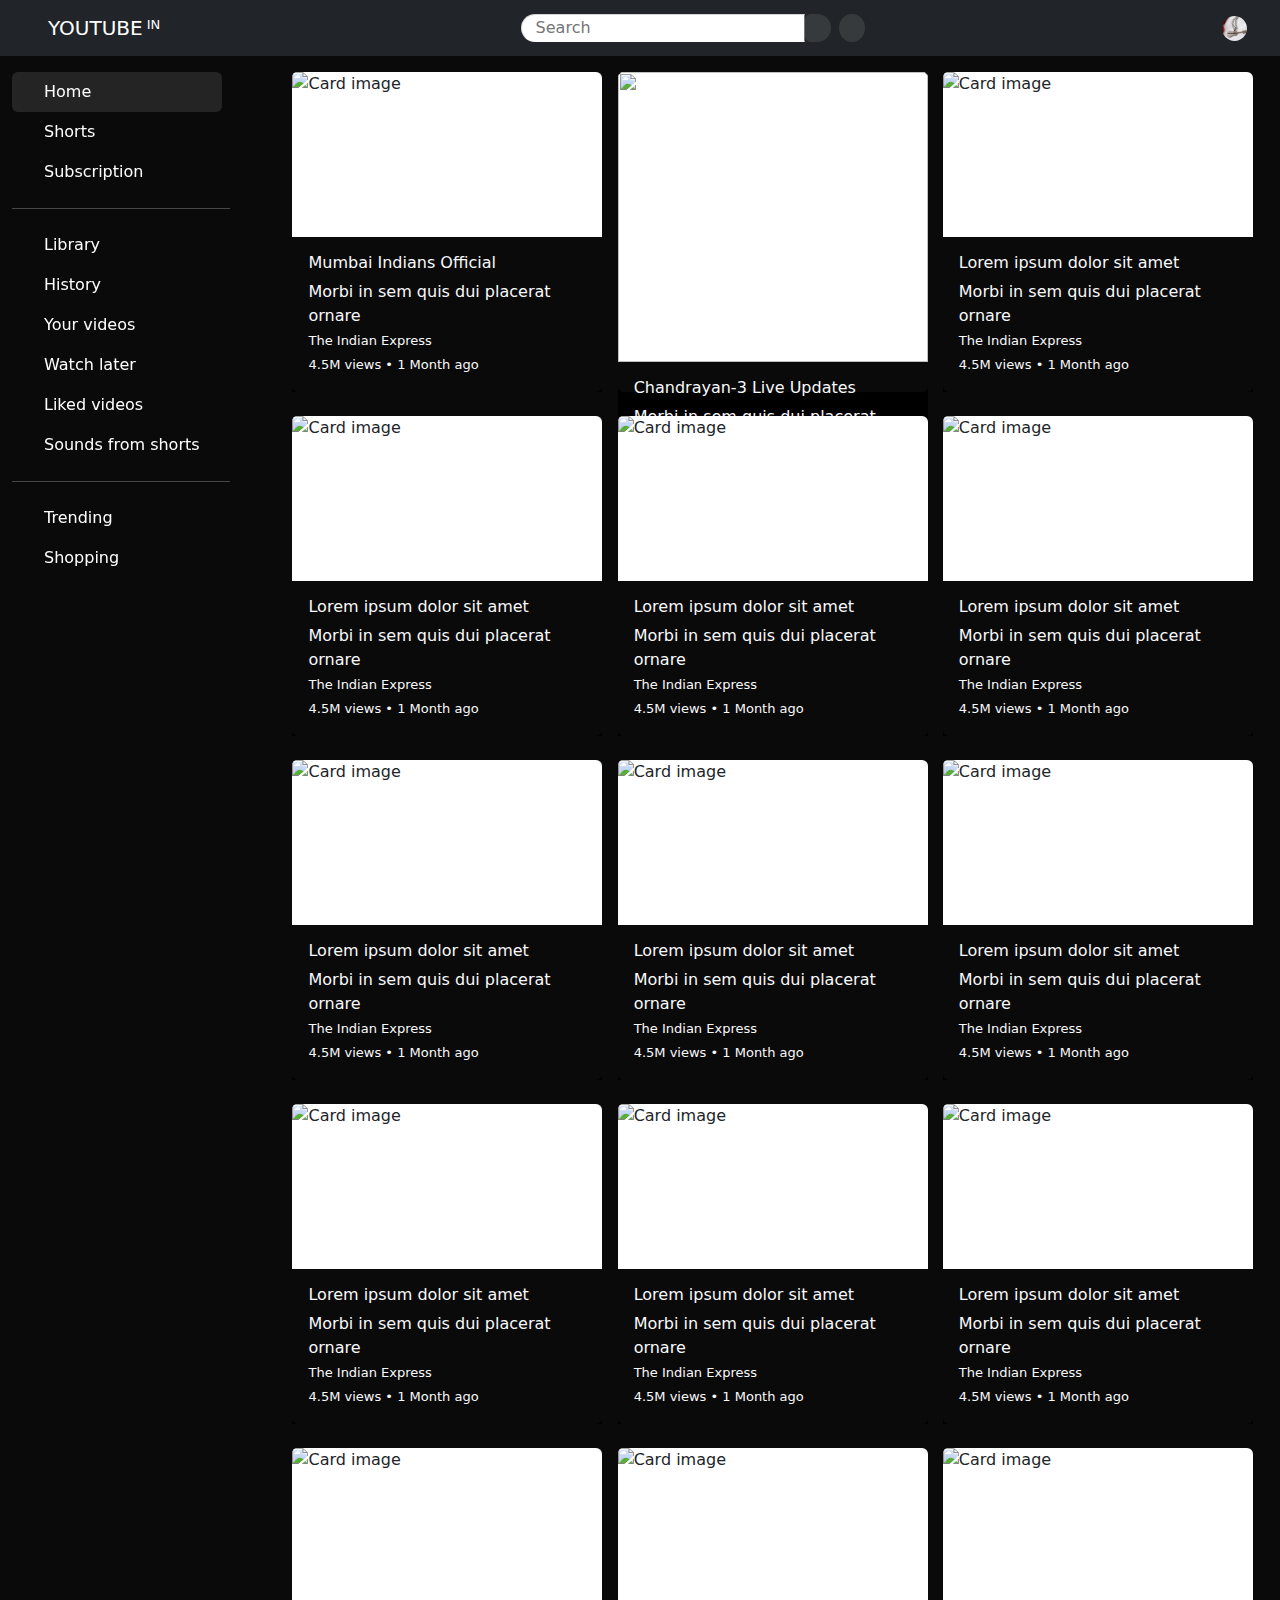
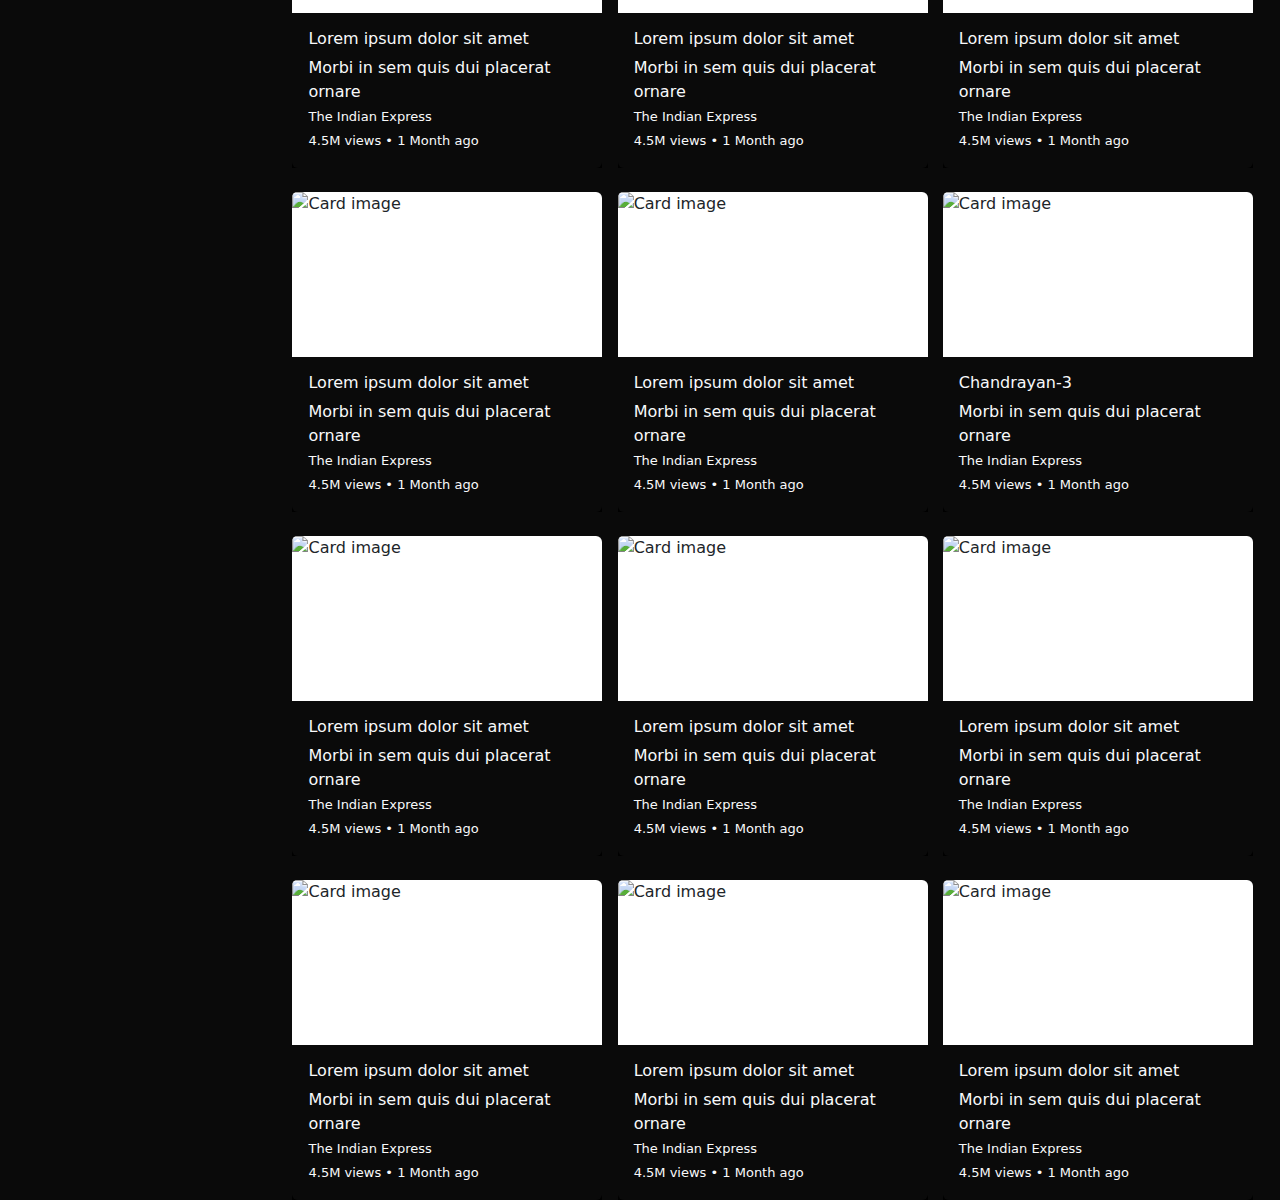
==== commit 87d9109d: "Update index.html" ====
--- a/index.html
+++ b/index.html
@@ -238,7 +238,7 @@
                 
 
                 <div class="d-flex flex-row flex-wrap justify-content-evenly ms-3">
-                    <div class="card" style="width:250px">
+                    <div class="card" style="width:250px">  
                         <img class="card-img-top" onclick="location.href='.\\video.html'" src="https://encrypted-tbn0.gstatic.com/images?q=tbn:ANd9GcTbRPMHPV7eTCdSWrKFWVbEmsaG34xZ_ixqvg&usqp=CAU" alt="Card image">
                         <div class="card-body">
                             <div class="d-flex justify-content-between">
@@ -629,11 +629,27 @@
                             <p class="card-text">Morbi in sem quis dui placerat ornare<br><span class="">The Indian Express <br>4.5M views &#8226; 1 Month ago</span></p>
                         </div>
                     </div>
-                    <div class="card" style="width: 250px;">
-                        <img src="https://encrypted-tbn0.gstatic.com/images?q=tbn:ANd9GcS1wvO_wO0vxvmlejoKTJ0nTxSyGLclkPOSFQ&usqp=CAU" class="card-img-top" alt="">
-                        <div class="card-body">
-                            <h6 class="card-title text-light">Chandrayan-3</h6>
-                            <p class="card-text">Morbi in sem quis dui placerat ornare<br><span class="">Isro Official<br>4.5M views 1 Month</span></p>             
+                    <div class="card" style="width:250px">
+                        <img class="card-img-top" src="https://encrypted-tbn0.gstatic.com/images?q=tbn:ANd9GcS1wvO_wO0vxvmlejoKTJ0nTxSyGLclkPOSFQ&usqp=CAU" alt="Card image">
+                        <div class="card-body">
+                            <div class="d-flex justify-content-between">
+                                <h6 class="card-title text-light">Chandrayan-3</h6>
+                                <div class="dropup">
+                                    <button class="btn" id="dropdownMenu" data-bs-toggle="dropdown"><i class="text-light fa-solid fa-ellipsis-vertical"></i></button>
+                                    <ul class="dropdown-menu bg-dark rounded rounded-5 bg-dark">
+                                        <li><a class="dropdown-item text-light text-light" href="#"><i class="me-3 fa-solid fa-cart-plus"></i>Add to queue</a></li>
+                                        <li><a class="dropdown-item text-light text-light" href="#"><i class="me-3 fa-regular fa-clock"></i>Save to watch later</a></li>
+                                        <li><a class="dropdown-item text-light text-light" href="#"><i class="me-3 fa-regular fa-square-plus"></i>Save to playlist</a></li>
+                                        <li><a class="dropdown-item text-light text-light" href="#"><i class="me-3 fa-solid fa-file-arrow-down"></i> Download</a></li>
+                                        <li><a class="dropdown-item text-light text-light" href="#"><i class="me-3 fa-regular fa-share-from-square"></i>Share</a></li>
+                                        <hr class="dropdown-divider text-light"></hr>
+                                        <li><a class="dropdown-item text-light text-light" href="#"><i class="me-3 fa-regular fa-circle-xmark"></i>Not interested</a></li>
+                                        <li><a class="dropdown-item text-light text-light" href="#"><i class="me-3 fa-regular fa-square-minus"></i>Don't recommend channel</a></li>
+                                        <li><a class="dropdown-item text-light text-light" href="#"><i class="me-3 fa-regular fa-flag"></i>Report</a></li>
+                                    </ul>
+                                </div>
+                            </div>
+                            <p class="card-text">Morbi in sem quis dui placerat ornare<br><span class="">The Indian Express <br>4.5M views &#8226; 1 Month ago</span></p>
                         </div>
                     </div>
                     <div class="card" style="width:250px">
@@ -781,4 +797,4 @@
     <!-------------------------External JS ---------------------------------->
     <script src="js_youtube.js"></script>
 </body>
-</html>+</html>
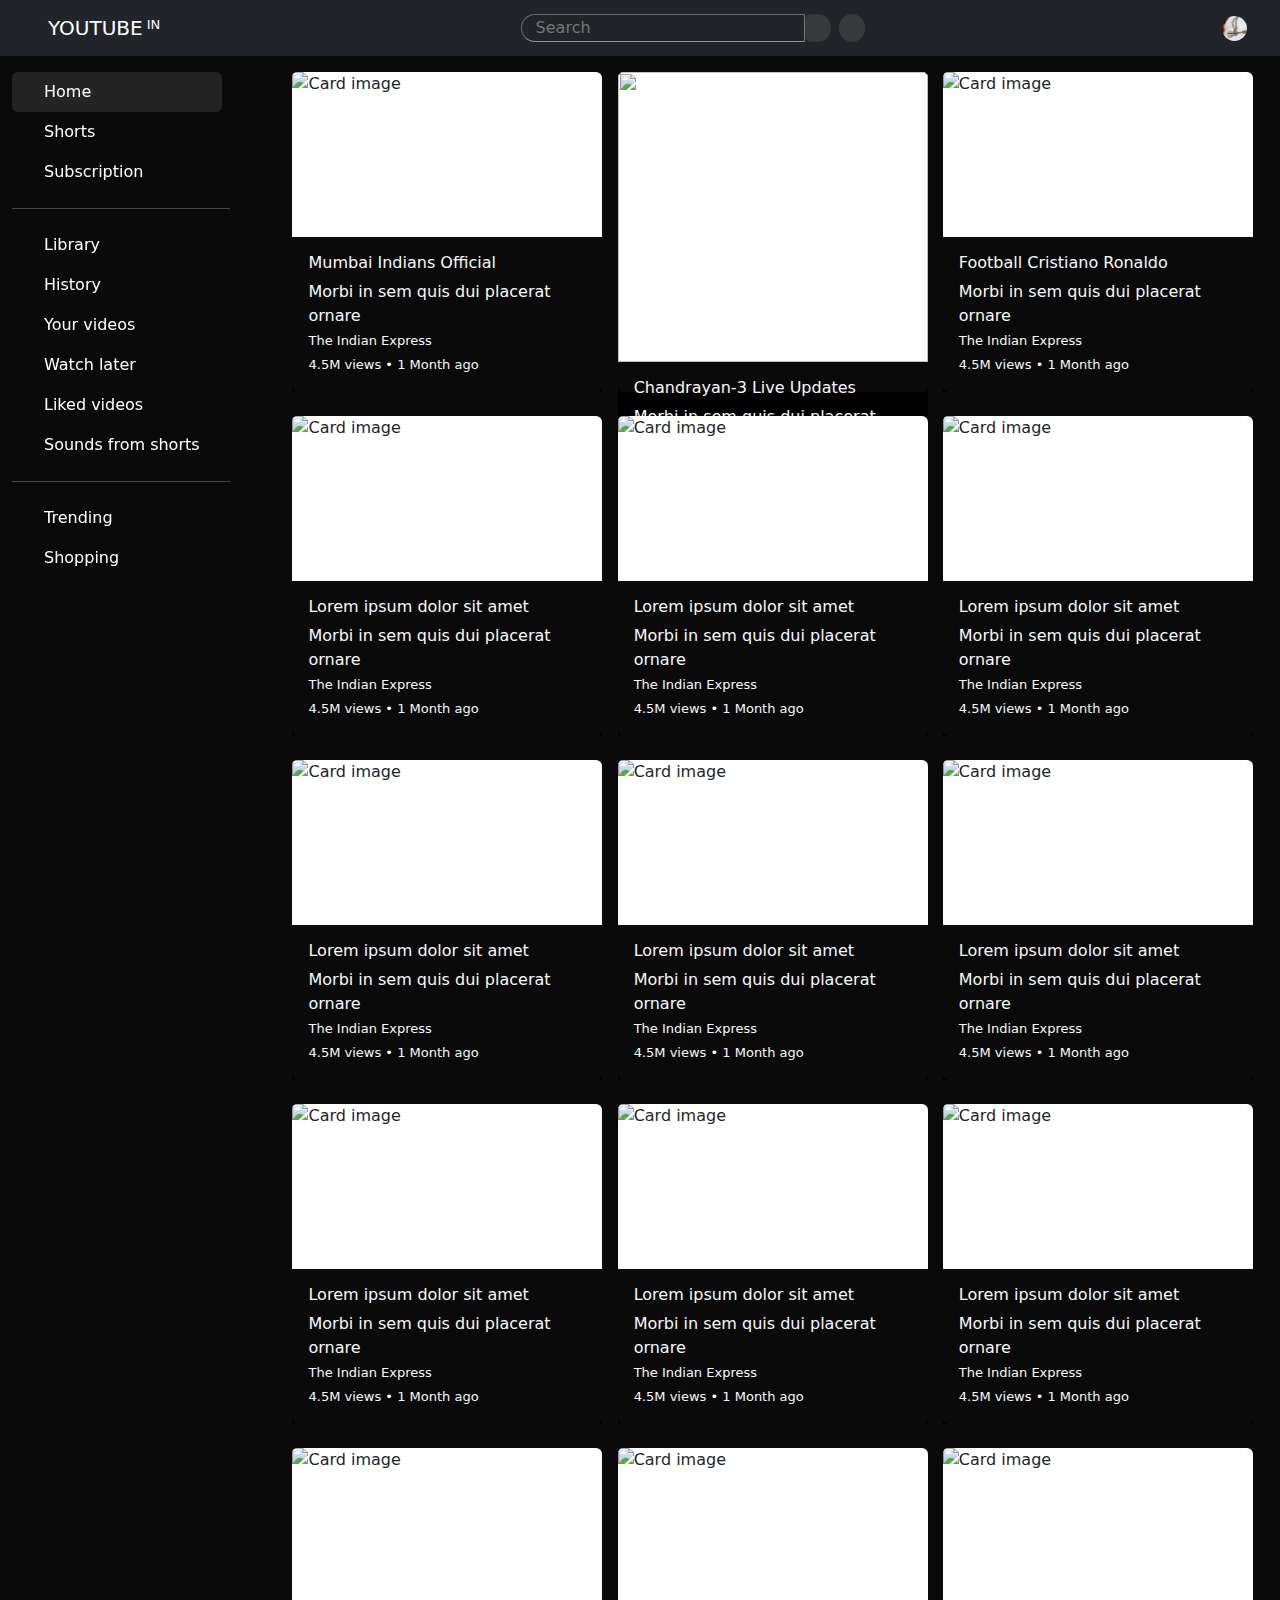
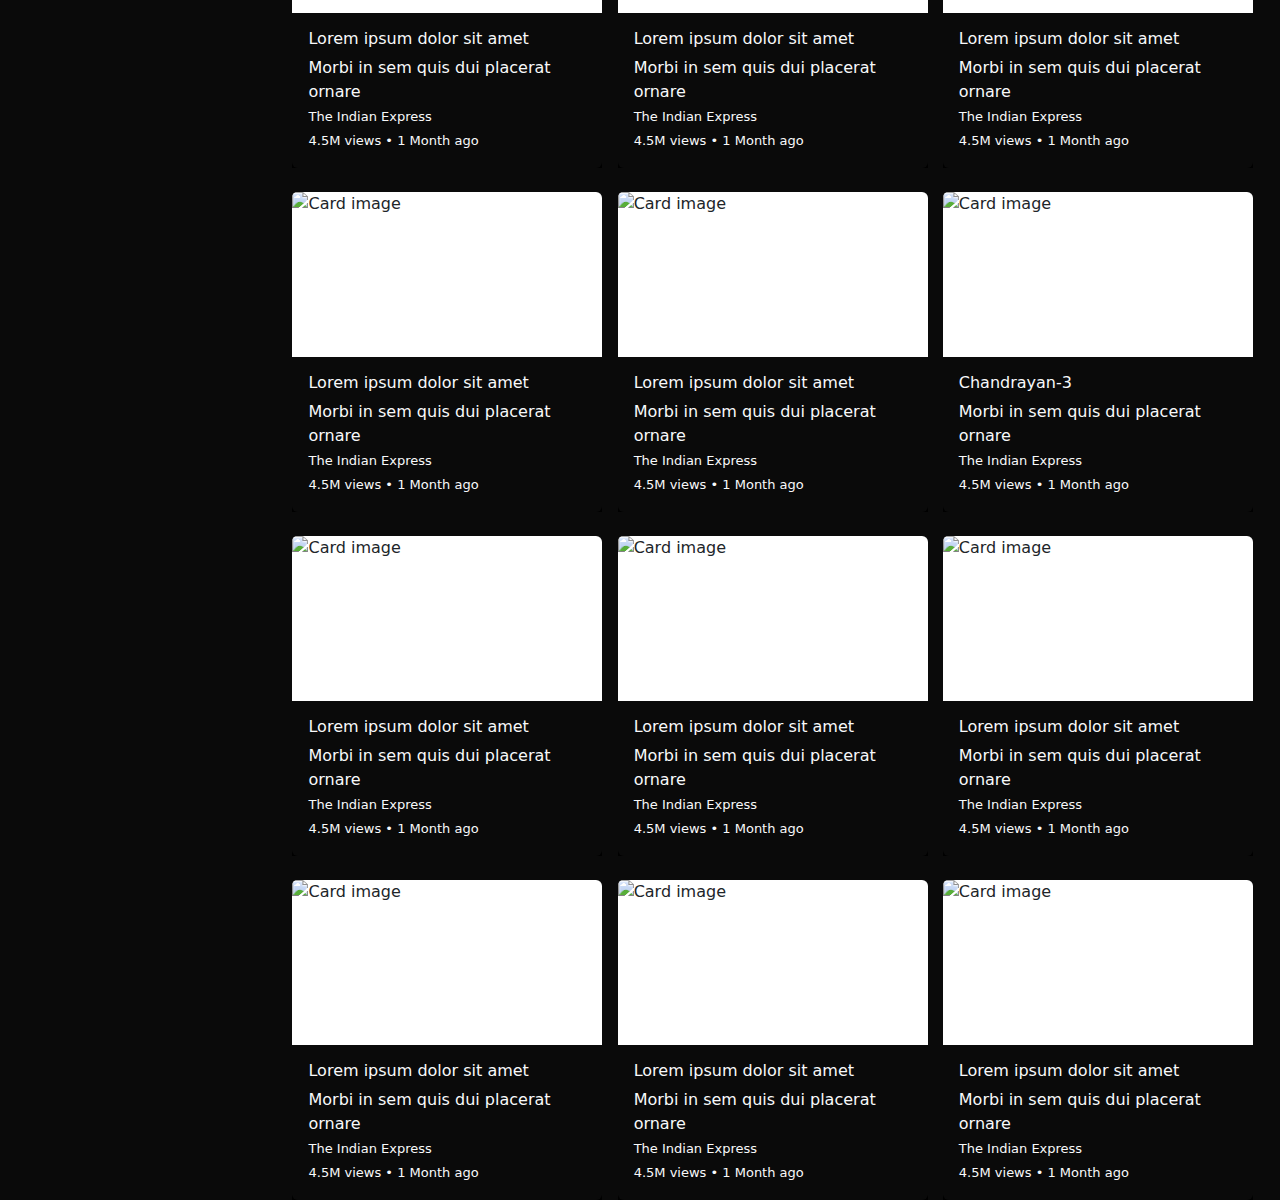
==== commit c4eb5cca: "Update index.html" ====
--- a/index.html
+++ b/index.html
@@ -47,11 +47,11 @@
                 <a href="#" class="text-white text-decoration-none h5" title="Youtube logo"><i class="fa-brands fa-youtube text-danger pe-1"></i>YOUTUBE<sup class="h6 ps-1" style="font-size:small;font-weight: 400;">IN</sup></a>
             </div>
             <div class="ms-auto">
-                <form class="d-flex">
-                    <input type="search" class="col-12 searchinp" id="searchinp" title="Enter text" name="searchinp" placeholder="Search">
+                <div class="d-flex">
+                    <input type="search" class="col-12 bg-dark searchinp" id="searchinp" title="Enter text" name="searchinp" placeholder="Search">
                     <a href="#" class="btn searchicon" id="searchsubmit" title="Search"><i class="fa-solid fa-magnifying-glass text-light"></i></a>
                     <button class="btn rounded-circle ms-2" title="Search with your voice" data-bs-toggle="modal" data-bs-target="#assistantmodal" id="assistant"><i class="fa-solid fa-microphone text-light"></i></button>
-                </form>
+                </div>
             </div>
             <div class="ms-auto" id="loginprofile">
                 <div class="d-flex me-2">
@@ -285,6 +285,29 @@
                         </div>
                     </div>
                     <div class="card" style="width:250px">
+                        <img class="card-img-top" onclick="location.href='.\\football.html'" src="https://encrypted-tbn0.gstatic.com/images?q=tbn:ANd9GcQRRg8wkMi_jgAv2Z7AtLmM3e-nCCCNJltvKA&usqp=CAU" alt="Card image">
+                        <div class="card-body">
+                            <div class="d-flex justify-content-between">
+                                <h6 class="card-title text-light">Football Cristiano Ronaldo</h6>
+                                <div class="dropup">
+                                    <button class="btn" id="dropdownMenu" data-bs-toggle="dropdown"><i class="text-light fa-solid fa-ellipsis-vertical"></i></button>
+                                    <ul class="dropdown-menu bg-dark rounded rounded-5 bg-dark">
+                                        <li><a class="dropdown-item text-light text-light" href="#"><i class="me-3 fa-solid fa-cart-plus"></i>Add to queue</a></li>
+                                        <li><a class="dropdown-item text-light text-light" href="#"><i class="me-3 fa-regular fa-clock"></i>Save to watch later</a></li>
+                                        <li><a class="dropdown-item text-light text-light" href="#"><i class="me-3 fa-regular fa-square-plus"></i>Save to playlist</a></li>
+                                        <li><a class="dropdown-item text-light text-light" href="#"><i class="me-3 fa-solid fa-file-arrow-down"></i> Download</a></li>
+                                        <li><a class="dropdown-item text-light text-light" href="#"><i class="me-3 fa-regular fa-share-from-square"></i>Share</a></li>
+                                        <hr class="dropdown-divider text-light"></hr>
+                                        <li><a class="dropdown-item text-light text-light" href="#"><i class="me-3 fa-regular fa-circle-xmark"></i>Not interested</a></li>
+                                        <li><a class="dropdown-item text-light text-light" href="#"><i class="me-3 fa-regular fa-square-minus"></i>Don't recommend channel</a></li>
+                                        <li><a class="dropdown-item text-light text-light" href="#"><i class="me-3 fa-regular fa-flag"></i>Report</a></li>
+                                    </ul>
+                                </div>
+                            </div>
+                            <p class="card-text" onclick="location.href='.\\football.html'">Morbi in sem quis dui placerat ornare<br><span class="">The Indian Express <br>4.5M views &#8226; 1 Month ago</span></p>
+                        </div>
+                    </div>
+                    <div class="card" style="width:250px">
                         <img class="card-img-top" src="https://d1csarkz8obe9u.cloudfront.net/posterpreviews/photography-youtube-channel-cover-design-temp-template-2914ad98592c3727c664d38e4a96be18_screen.jpg?ts=1592649472" alt="Card image">
                         <div class="card-body">
                             <div class="d-flex justify-content-between">
@@ -332,29 +355,6 @@
                     </div>
                     <div class="card" style="width:250px">
                         <img class="card-img-top" src="https://encrypted-tbn0.gstatic.com/images?q=tbn:ANd9GcTbRPMHPV7eTCdSWrKFWVbEmsaG34xZ_ixqvg&usqp=CAU" alt="Card image">
-                        <div class="card-body">
-                            <div class="d-flex justify-content-between">
-                                <h6 class="card-title text-light">Lorem ipsum dolor sit amet</h6>
-                                <div class="dropup">
-                                    <button class="btn" id="dropdownMenu" data-bs-toggle="dropdown"><i class="text-light fa-solid fa-ellipsis-vertical"></i></button>
-                                    <ul class="dropdown-menu bg-dark rounded rounded-5 bg-dark">
-                                        <li><a class="dropdown-item text-light text-light" href="#"><i class="me-3 fa-solid fa-cart-plus"></i>Add to queue</a></li>
-                                        <li><a class="dropdown-item text-light text-light" href="#"><i class="me-3 fa-regular fa-clock"></i>Save to watch later</a></li>
-                                        <li><a class="dropdown-item text-light text-light" href="#"><i class="me-3 fa-regular fa-square-plus"></i>Save to playlist</a></li>
-                                        <li><a class="dropdown-item text-light text-light" href="#"><i class="me-3 fa-solid fa-file-arrow-down"></i> Download</a></li>
-                                        <li><a class="dropdown-item text-light text-light" href="#"><i class="me-3 fa-regular fa-share-from-square"></i>Share</a></li>
-                                        <hr class="dropdown-divider text-light"></hr>
-                                        <li><a class="dropdown-item text-light text-light" href="#"><i class="me-3 fa-regular fa-circle-xmark"></i>Not interested</a></li>
-                                        <li><a class="dropdown-item text-light text-light" href="#"><i class="me-3 fa-regular fa-square-minus"></i>Don't recommend channel</a></li>
-                                        <li><a class="dropdown-item text-light text-light" href="#"><i class="me-3 fa-regular fa-flag"></i>Report</a></li>
-                                    </ul>
-                                </div>
-                            </div>
-                            <p class="card-text">Morbi in sem quis dui placerat ornare<br><span class="">The Indian Express <br>4.5M views &#8226; 1 Month ago</span></p>
-                        </div>
-                    </div>
-                    <div class="card" style="width:250px">
-                        <img class="card-img-top" src="https://encrypted-tbn0.gstatic.com/images?q=tbn:ANd9GcQRRg8wkMi_jgAv2Z7AtLmM3e-nCCCNJltvKA&usqp=CAU" alt="Card image">
                         <div class="card-body">
                             <div class="d-flex justify-content-between">
                                 <h6 class="card-title text-light">Lorem ipsum dolor sit amet</h6>
